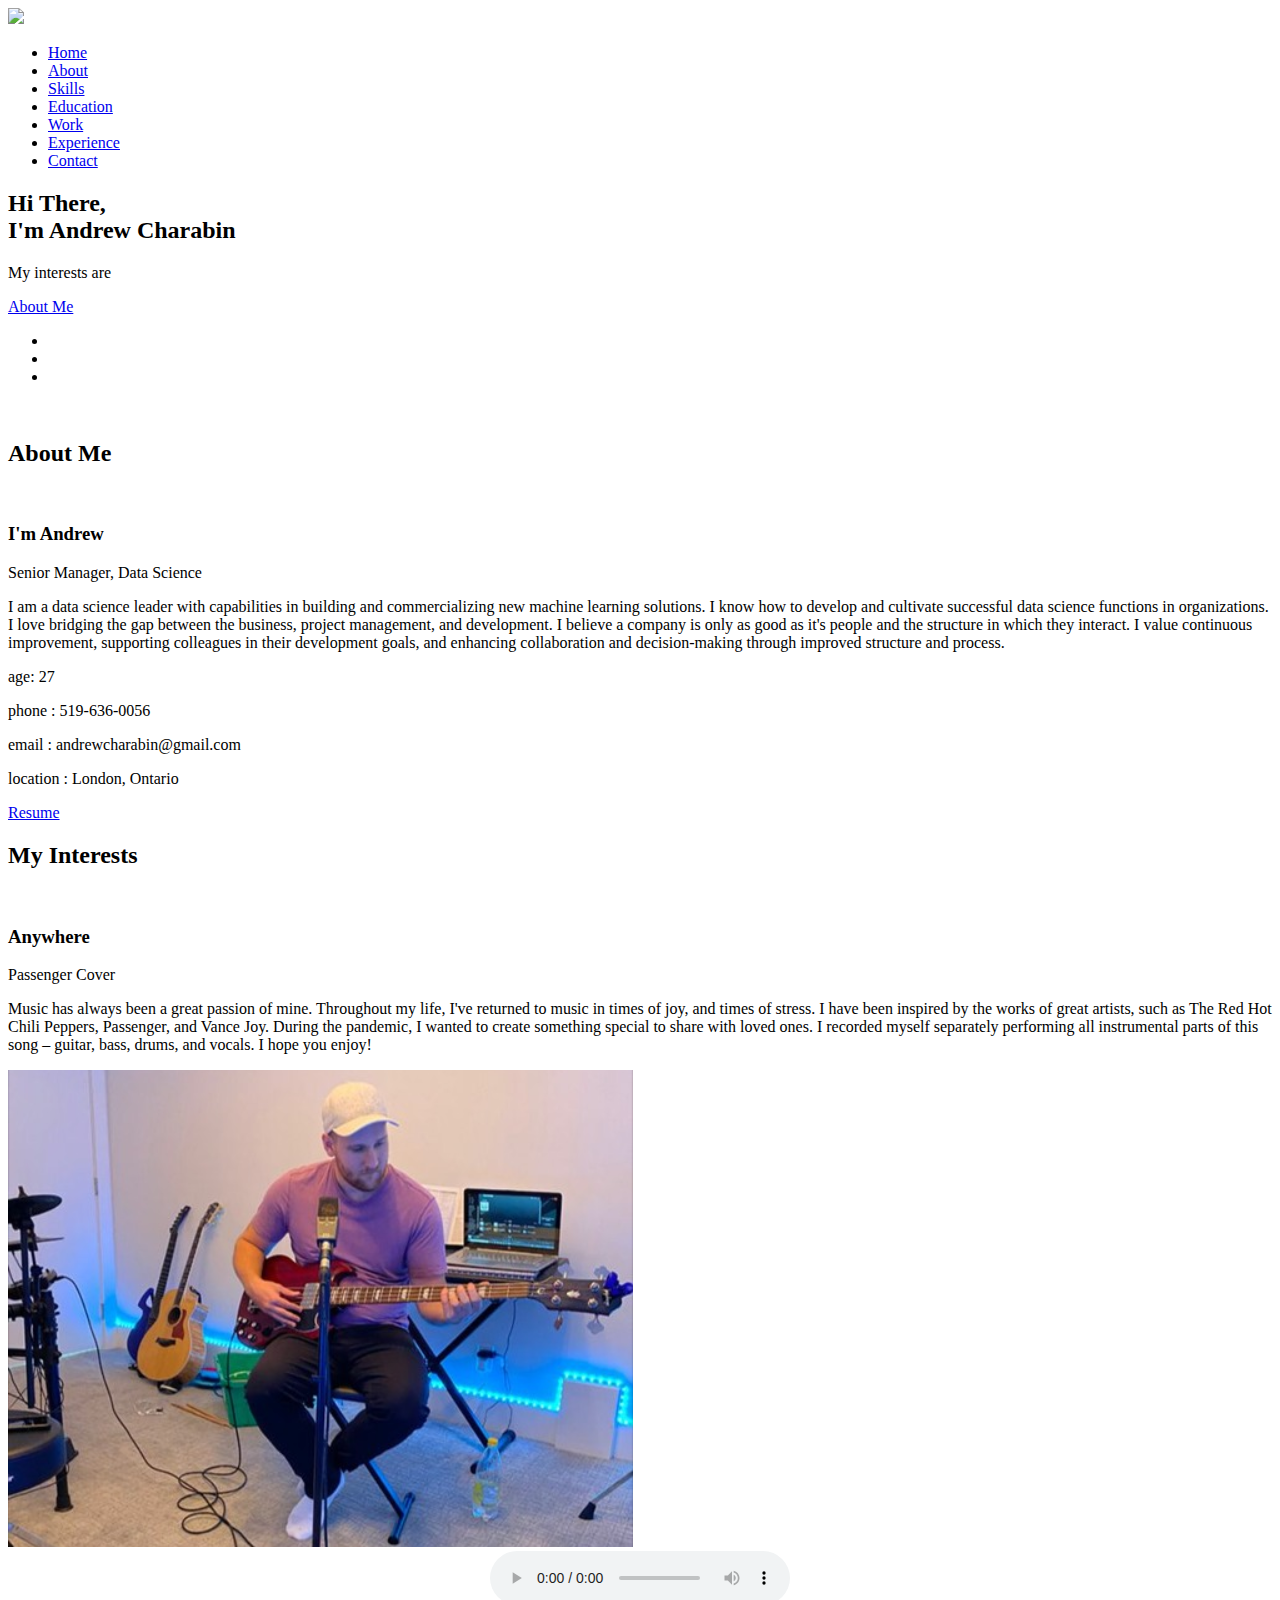
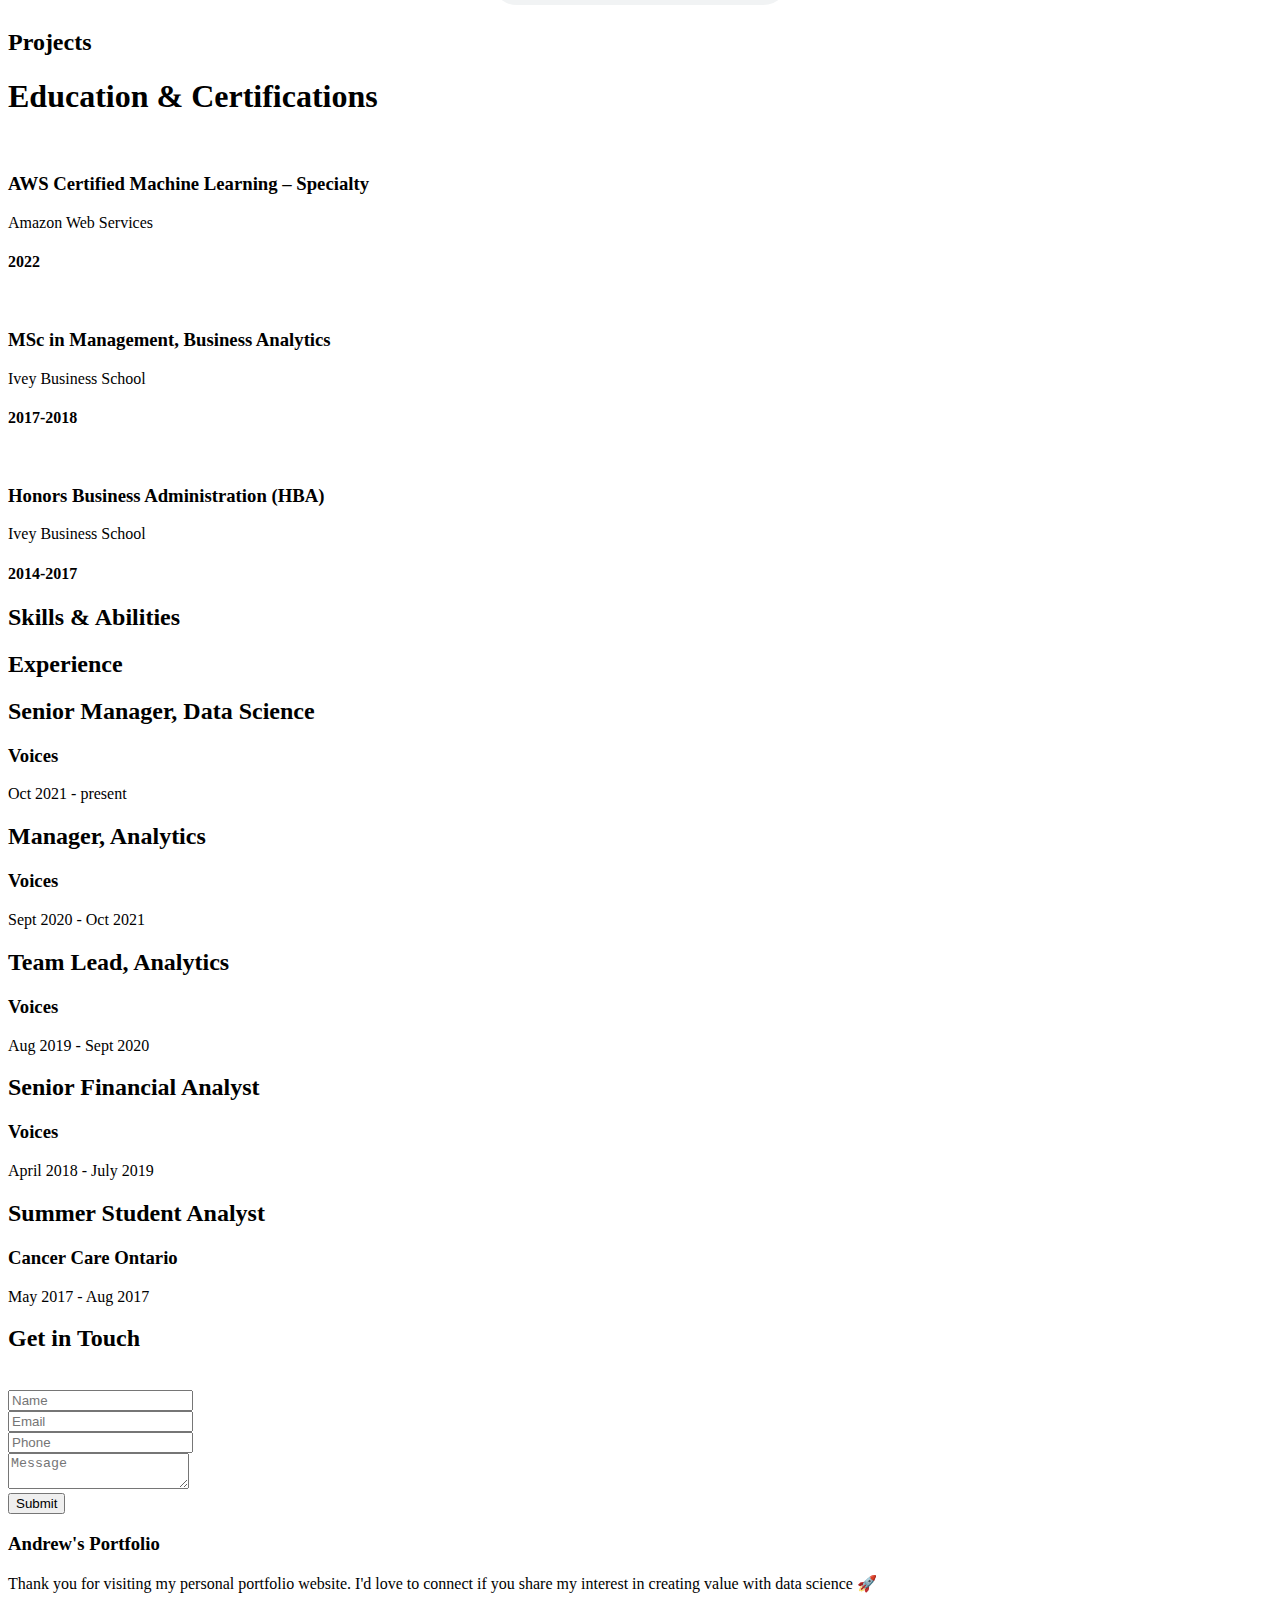
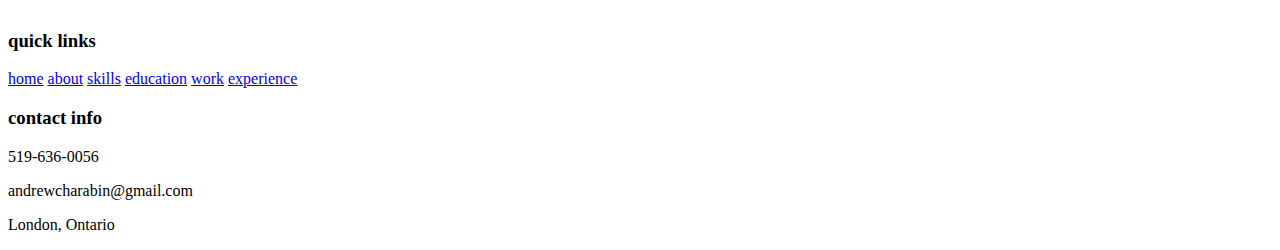
==== index.html @ 40c692d7 "adding anywhere recording to about me" ====
<!DOCTYPE html>
<html lang="en">
<head>
    <meta charset="UTF-8">
    <meta http-equiv="X-UA-Compatible" content="IE=edge">
    <meta name="viewport" content="width=device-width, initial-scale=1.0">
    <meta name="keywords" content="andrew charabin, portfolio, data science, voice ai, analytics, machine learning, personal portfolio website" />
    <meta name="description" content="Welcome to Andrew's Portfolio. Senior Manager, Data Science & Analytics" />
    <!-- Custom CSS -->
    <link rel="stylesheet" href="./assets/css/style.css">
    <!-- Font Awesome -->
    <link rel="stylesheet" href="https://cdnjs.cloudflare.com/ajax/libs/font-awesome/5.15.3/css/all.min.css" integrity="sha512-iBBXm8fW90+nuLcSKlbmrPcLa0OT92xO1BIsZ+ywDWZCvqsWgccV3gFoRBv0z+8dLJgyAHIhR35VZc2oM/gI1w==" crossorigin="anonymous" referrerpolicy="no-referrer" />
    <!-- Favicon -->
    <link id='favicon' rel="shortcut icon" href="./assets/images/AClogo.png" type="image/x-png">
    <title>Andrew's Portfolio</title>
</head>
<body oncontextmenu="return false">

<!-- pre loader -->
<!-- <div class="loader-container">
  <img draggable="false" src="./assets/images/preloader.gif" alt="">
</div> -->

<!-- navbar starts -->
<!-- "fab fa-node-js" -->

<header>
    <!--<a href="/" class="logo">-->
        <div class="image">
        <img draggable="false" class="tilt" src="./assets/images/AClogo.png" width="20 px" height=auto>
        </div>
        <!--</a>-->

        <div id="menu" class="fas fa-bars"></div>
        <nav class="navbar">
            <ul>
            <li><a class="active" href="#home">Home</a></li>
            <li><a href="#about">About</a></li>
            <li><a href="#skills">Skills</a></li>
            <li><a href="#education">Education</a></li>
            <li><a href="#work">Work</a></li>
            <li><a href="#experience">Experience</a></li>
            <li><a href="#contact">Contact</a></li>
            </ul>
        </nav>
</header>
<!-- navbar ends -->


<!-- hero section starts -->
<section class="home" id="home">
    <div id="particles-js"></div>
    <div class="content">
    <h2>Hi There,<br/> I'm Andrew <span>Charabin</span></h2>
    <p>My interests are <span class="typing-text"></span></p>
    <a href="#about" class="btn"><span>About Me</span>
      <i class="fas fa-arrow-circle-down"></i>
    </a>
    <div class="socials">
        <ul class="social-icons">
          <li><a class="linkedin" aria-label="LinkedIn" href="https://www.linkedin.com/in/acharabin/" target="_blank"><i class="fab fa-linkedin"></i></a></li>
          <li><a class="github" aria-label="GitHub" href="https://github.com/acharabin" target="_blank"><i class="fab fa-github"></i></a></li>
          <li><a class="medium" aria-label="medium" href="https://medium.com/@andrewcharabin" target="_blank"><i class="fab fa-medium"></i></a></li>
        </ul>
      </div>
    </div>
<div class="image">
    <img draggable="false" class="tilt" src="./assets/images/ACbitmoji3.jpg" alt="" id="bitmoji">
</div>
    <audio id="mySoundClip">
	    <source src="assets/audio/audio_0_welcome6.wav" type="audio/wav">
    </audio>
</section>
<!-- hero section ends -->

<!-- about section starts -->
<section class="about" id="about">
    <h2 class="heading"><i class="fas fa-user-alt"></i> About Me<span.</span></h2>
    
    <div class="row">

    <div class="image">
        <img draggable="false" class="tilt" src="./assets/images/andrewheadshot2.jpg" alt="">
    </div>
    <div class="content">
        <h3>I'm Andrew</h3>
        <span class="tag">Senior Manager, Data Science</span>

        <!-- h3><center>I'm Andrew</center></h3>
        <center><span class="tag">Senior Manager, Data Science</span></center> -->

        <p>I am a data science leader with capabilities in building and commercializing new machine learning solutions.
            I know how to develop and cultivate successful data science functions in organizations.
            I love bridging the gap between the business, project management, and development.
            I believe a company is only as good as it's people and the structure in which they interact.
            I value continuous improvement, supporting colleagues in their development goals,
            and enhancing collaboration and decision-making through improved structure and process.
        </p>
        
        <div class="box-container">
            <div class="box">
              <p><span> age: </span> 27</p>
              <p><span> phone : </span> 519-636-0056</p>
            </div>
            <div class="box">
              <p><span> email : </span> andrewcharabin@gmail.com</p>
              <p><span> location : </span> London, Ontario</p>
            </div>
        </div>
        
        <div class="resumebtn">
            <a href="./assets/pdfs/Andrew Charabin Resume.pdf" class="btn" target="_blank"><span>Resume</span>
                <i class="fas fa-chevron-right"></i>
            </a>
        </div>

    </div>
    </div>
</section>
<!-- about section ends -->

<!-- about 2 section starts -->
<section class="about" id="about">
    <h2 class="heading"> My Interests<span.</span></h2>

    <div class="row">

    <div class="image">
        <img draggable="false" class="tilt" src="./assets/images/albumcover.png" alt="">
    </div>
    <div class="content">
        <h3>Anywhere</h3>
        <span class="tag">Passenger Cover</span>

        <!-- h3><center>I'm Andrew</center></h3>
        <center><span class="tag">Senior Manager, Data Science</span></center> -->

        <p>Music has always been a great passion of mine. Throughout my life, I've returned to music in times of joy, and times of stress. I have been inspired by the works of great artists, such as The Red Hot Chili Peppers, Passenger, and Vance Joy. During the pandemic, I wanted to create something special to share with loved ones. I recorded myself separately performing all instrumental parts of this song – guitar, bass, drums, and vocals. I hope you enjoy!
        </p>
        <p>

        </p>
        <div class="image">
        <img draggable="false" class="tilt" src="./assets/images/recordingpic.png" alt="">
        </div>

        <center>
        <audio controls>
        <source src="assets/audio/anywhere.mp3" type="audio/mpeg">
        Your browser does not support the audio element.
        </audio>
        </center>

    </div>
    </div>
</section>
<!-- about section ends -->

<!-- work project section starts -->
<section class="work" id="work">

  <h2 class="heading"><i class="fas fa-laptop-code"></i> Projects <span></span></h2>

  <div id="project-box" class="box-container">
    <!-- <div class="box tilt">
      <img draggable="false" src="./assets/images/projects/portfolio1.PNG" alt="" />
      <div class="content">
        <div class="tag">
        <h3>Portfolio Website</h3>
        </div>
        <div class="desc">
          <p>Personal portfolio website. Don't need much info about it, just scroll down. You're here only!</p>
          <div class="btns">
            <a href="#" class="btn" target="_blank"><i class="fas fa-eye"></i> View</a>
            <a href="https://github.com/jigar-sable/Portfolio-Website" class="btn" target="_blank">Code <i class="fas fa-code"></i></a>
          </div>
        </div>
      </div>
    </div> -->
    </div>
<!--
<div class="viewall">
  <a href="/projects" class="btn"><span>View All</span>
    <i class="fas fa-arrow-right"></i>
</a>
</div>
-->

</section>
<!-- work project section ends -->


<!-- education section starts -->
<section class="education" id="education">

  <h1 class="heading"><i class="fas fa-graduation-cap"></i><span></span> Education & Certifications</h1>

    <div class="box-container">

    <div class="box">
        <div class="image">
        <img draggable="false" src="./assets/images/AWScertifiedml.png" alt="">
        </div>
        <div class="content">
        <h3>AWS Certified Machine Learning – Specialty</h3>
        <p>Amazon Web Services</p>
        <h4>2022</h4>
        </div>
    </div>

    <div class="box">
        <div class="image">
        <img draggable="false" src="./assets/images/ivey-logo2.jpg" alt="">
        </div>
        <div class="content">
        <h3>MSc in Management, Business Analytics</h3>
        <p>Ivey Business School</p>
        <h4>2017-2018</h4>
        </div>
    </div>

    <div class="box">
      <div class="image">
      <img draggable="false" src="./assets/images/ivey-logo2.jpg" alt="">
      </div>
      <div class="content">
      <h3>Honors Business Administration (HBA)</h3>
      <p>Ivey Business School</p>
      <h4>2014-2017</h4>
      </div>
    </div>

</div>
</section>
<!-- education section ends -->


<!-- skills section starts -->
<section class="skills" id="skills">

    <h2 class="heading"><i class="fas fa-laptop-code"></i> Skills & Abilities<span></span></h2>

    <div class="container">
          <div class="row" id="skillsContainer">

            <!-- <div class="bar">
              <div class="info">
                <img src="https://img.icons8.com/color/48/000000/adobe-xd.png"/>
                <span>AdobeXD</span>
              </div>
            </div> -->

      </div>
</div>
</section>
<!-- skills section ends -->


<!-- experience section starts -->
<section class="experience" id="experience">

  <h2 class="heading"><i class="fas fa-briefcase"></i> Experience </h2>

  <div class="timeline">

    <div class="container right">
      <div class="content">
        <div class="tag">
          <h2>Senior Manager, Data Science</h2>
        </div>
        <div class="desc">
            <h3>Voices</h3>
            <p>Oct 2021 - present</p>
        </div>
      </div>
    </div>

    <div class="container left">
      <div class="content">
        <div class="tag">
          <h2>Manager, Analytics</h2>
        </div>
        <div class="desc">
            <h3>Voices</h3>
            <p>Sept 2020 - Oct 2021</p>
        </div>
      </div>
    </div>

    <div class="container right">
      <div class="content">
        <div class="tag">
          <h2>Team Lead, Analytics</h2>
        </div>
        <div class="desc">
            <h3>Voices</h3>
            <p>Aug 2019 - Sept 2020</p>
        </div>
      </div>
    </div>

    <div class="container left">
      <div class="content">
        <div class="tag">
          <h2>Senior Financial Analyst</h2>
        </div>
        <div class="desc">
            <h3>Voices</h3>
            <p>April 2018 - July 2019</p>
        </div>
      </div>
    </div>

    <div class="container right">
      <div class="content">
        <div class="tag">
          <h2>Summer Student Analyst</h2>
        </div>
        <div class="desc">
            <h3>Cancer Care Ontario</h3>
            <p>May 2017 - Aug 2017</p>
        </div>
      </div>
    </div>

<!--  <div class="morebtn">
    <a href="/experience" class="btn"><span>View All</span>
      <i class="fas fa-arrow-right"></i>
  </a>
  </div>
-->

</div>

</section>
<!-- experience section ends -->

<!-- contact section starts -->

<section class="skills" id="contact">
  
  <h2 class="heading"><i class="fas fa-headset"></i> Get in <span>Touch</span></h2>

  <div class="container">
    <div class="content">
      <div class="image-box">
        <img draggable="false" src="./assets/images/contact1.png" alt="">
      </div>
    <form id="contact-form">
      
      <div class="form-group">
        <div class="field">
          <input type="text" name="name" placeholder="Name" required>
          <i class='fas fa-user'></i>
        </div>
        <div class="field">
          <input type="text" name="email" placeholder="Email" required>
          <i class='fas fa-envelope'></i>
        </div>
        <div class="field">
          <input type="text" name="phone" placeholder="Phone">
          <i class='fas fa-phone-alt'></i>
        </div>
        <div class="message">
        <textarea placeholder="Message" name="message" required></textarea>
        <i class="fas fa-comment-dots"></i>
        </div>
        </div>
      <div class="button-area">
        <button type="submit">
          Submit <i class="fa fa-paper-plane"></i></button>
      </div>
    </form>
  </div>
  </div>
</section>
<!-- contact section ends -->


<!-- footer section starts -->

<section class="footer">

  <div class="box-container">

      <div class="box">
          <h3>Andrew's Portfolio</h3>
          <p>Thank you for visiting my personal portfolio website. I'd love to connect if you share my interest in creating value with  data science 🚀<br/> <br/> </p>
      </div>

      <div class="box">
          <h3>quick links</h3>
          <a href="#home"><i class="fas fa-chevron-circle-right"></i> home</a>
          <a href="#about"><i class="fas fa-chevron-circle-right"></i> about</a>
          <a href="#skills"><i class="fas fa-chevron-circle-right"></i> skills</a>
          <a href="#education"><i class="fas fa-chevron-circle-right"></i> education</a>
          <a href="#work"><i class="fas fa-chevron-circle-right"></i> work</a>
          <a href="#experience"><i class="fas fa-chevron-circle-right"></i> experience</a>
      </div>

      <div class="box">
          <h3>contact info</h3>
          <p> <i class="fas fa-phone"></i>519-636-0056</p>
          <p> <i class="fas fa-envelope"></i>andrewcharabin@gmail.com</p>
          <p> <i class="fas fa-map-marked-alt"></i>London, Ontario</p>
          <div class="share">

              <a href="https://www.linkedin.com/in/acharabin" class="fab fa-linkedin" aria-label="LinkedIn" target="_blank"></a>
              <a href="https://github.com/acharabin" class="fab fa-github" aria-label="GitHub" target="_blank"></a>
              <a href="mailto:andrewcharabin@gmail.com" class="fas fa-envelope" aria-label="Mail" target="_blank"></a>
          </div>
      </div>
  </div>

<!--  <h1 class="credit">Designed with <i class="fa fa-heart pulse"></i> by <a href="https://www.linkedin.com/in/jigar-sable"> jigar sable</a></h1>
-->

</section>
<!-- footer section ends -->

<!-- scroll top btn -->
<a href="#home" aria-label="ScrollTop" class="fas fa-angle-up" id="scroll-top"></a>
<!-- scroll back to top -->


<!-- ==== ALL MAJOR JAVASCRIPT CDNS STARTS ==== -->
<!-- jquery cdn -->
<script src="https://cdnjs.cloudflare.com/ajax/libs/jquery/3.6.0/jquery.min.js" integrity="sha512-894YE6QWD5I59HgZOGReFYm4dnWc1Qt5NtvYSaNcOP+u1T9qYdvdihz0PPSiiqn/+/3e7Jo4EaG7TubfWGUrMQ==" crossorigin="anonymous" referrerpolicy="no-referrer"></script>

<!-- typed.js cdn -->
<script src="https://cdnjs.cloudflare.com/ajax/libs/typed.js/2.0.5/typed.min.js" integrity="sha512-1KbKusm/hAtkX5FScVR5G36wodIMnVd/aP04af06iyQTkD17szAMGNmxfNH+tEuFp3Og/P5G32L1qEC47CZbUQ==" crossorigin="anonymous" referrerpolicy="no-referrer"></script>

<!-- particle.js links -->
<script src="./assets/js/particles.min.js"></script>
<script src="./assets/js/app.js"></script>

<!-- vanilla tilt.js links -->
<script src="https://cdnjs.cloudflare.com/ajax/libs/vanilla-tilt/1.7.0/vanilla-tilt.min.js" integrity="sha512-SttpKhJqONuBVxbRcuH0wezjuX+BoFoli0yPsnrAADcHsQMW8rkR84ItFHGIkPvhnlRnE2FaifDOUw+EltbuHg==" crossorigin="anonymous" referrerpolicy="no-referrer"></script>

<!-- scroll reveal anim -->
<script src="https://unpkg.com/scrollreveal"></script>

<script
      type="text/javascript"
      src="https://cdn.jsdelivr.net/npm/emailjs-com@3/dist/email.min.js"
    ></script>

<!-- ==== ALL MAJOR JAVASCRIPT CDNS ENDS ==== -->

<script src="./assets/js/script.js"></script>

</body>
</html>
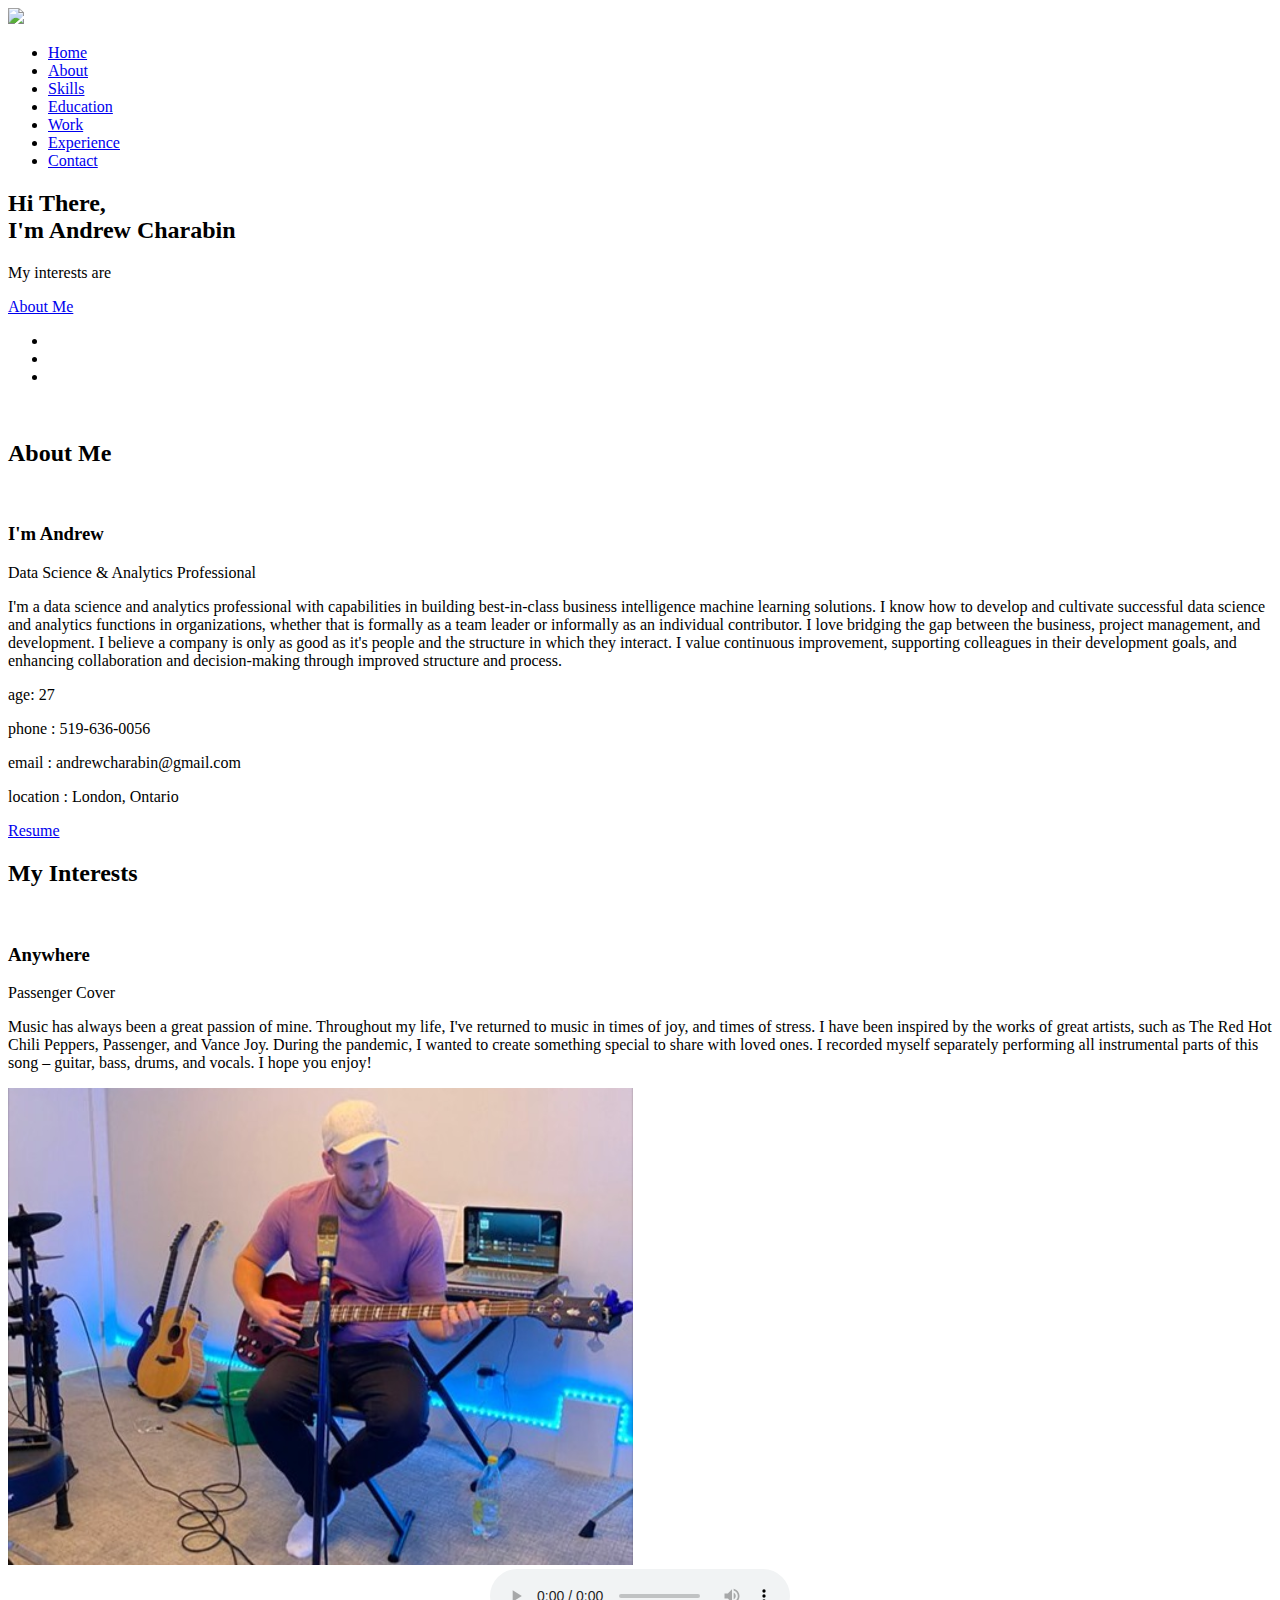
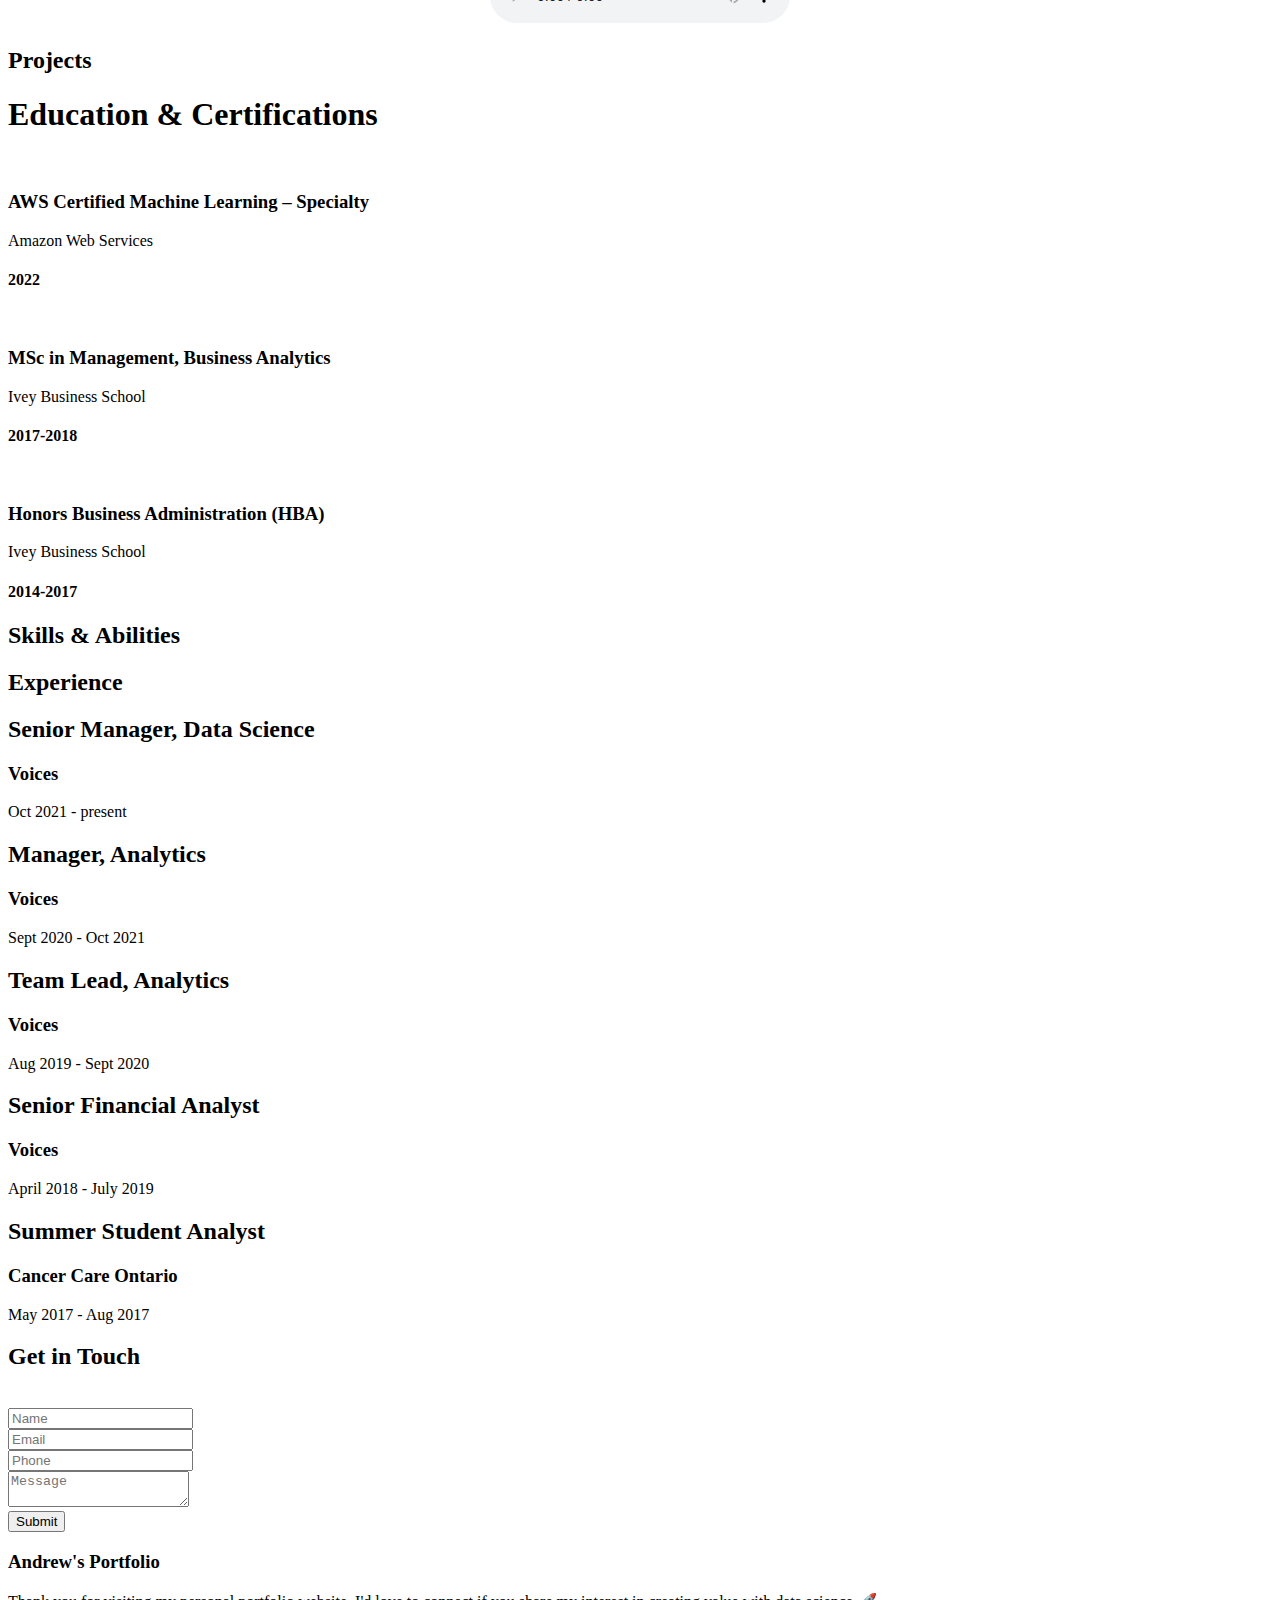
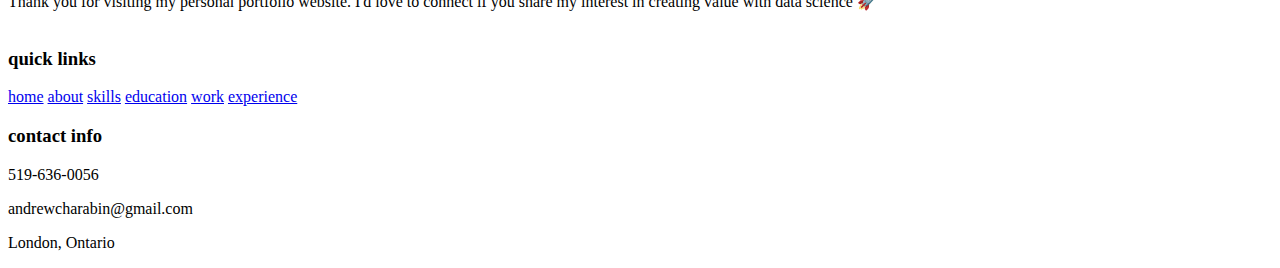
==== commit ff982d68: "updating About Me" ====
--- a/index.html
+++ b/index.html
@@ -84,19 +84,19 @@
     </div>
     <div class="content">
         <h3>I'm Andrew</h3>
-        <span class="tag">Senior Manager, Data Science</span>
+        <span class="tag">Data Science & Analytics Professional</span>
 
         <!-- h3><center>I'm Andrew</center></h3>
         <center><span class="tag">Senior Manager, Data Science</span></center> -->
 
-        <p>I am a data science leader with capabilities in building and commercializing new machine learning solutions.
-            I know how to develop and cultivate successful data science functions in organizations.
-            I love bridging the gap between the business, project management, and development.
-            I believe a company is only as good as it's people and the structure in which they interact.
-            I value continuous improvement, supporting colleagues in their development goals,
-            and enhancing collaboration and decision-making through improved structure and process.
+        <p>I'm a data science and analytics professional with capabilities in building best-in-class business intelligence machine learning solutions.
+        I know how to develop and cultivate successful data science and analytics functions in organizations, whether that is formally as a team leader or informally as an individual contributor.
+        I love bridging the gap between the business, project management, and development.
+        I believe a company is only as good as it's people and the structure in which they interact.
+        I value continuous improvement, supporting colleagues in their development goals,
+        and enhancing collaboration and decision-making through improved structure and process.
         </p>
-        
+
         <div class="box-container">
             <div class="box">
               <p><span> age: </span> 27</p>
@@ -120,7 +120,7 @@
 <!-- about section ends -->
 
 <!-- about 2 section starts -->
-<section class="about" id="about">
+<section class="about" id="myinterests">
     <h2 class="heading"> My Interests<span.</span></h2>
 
     <div class="row">
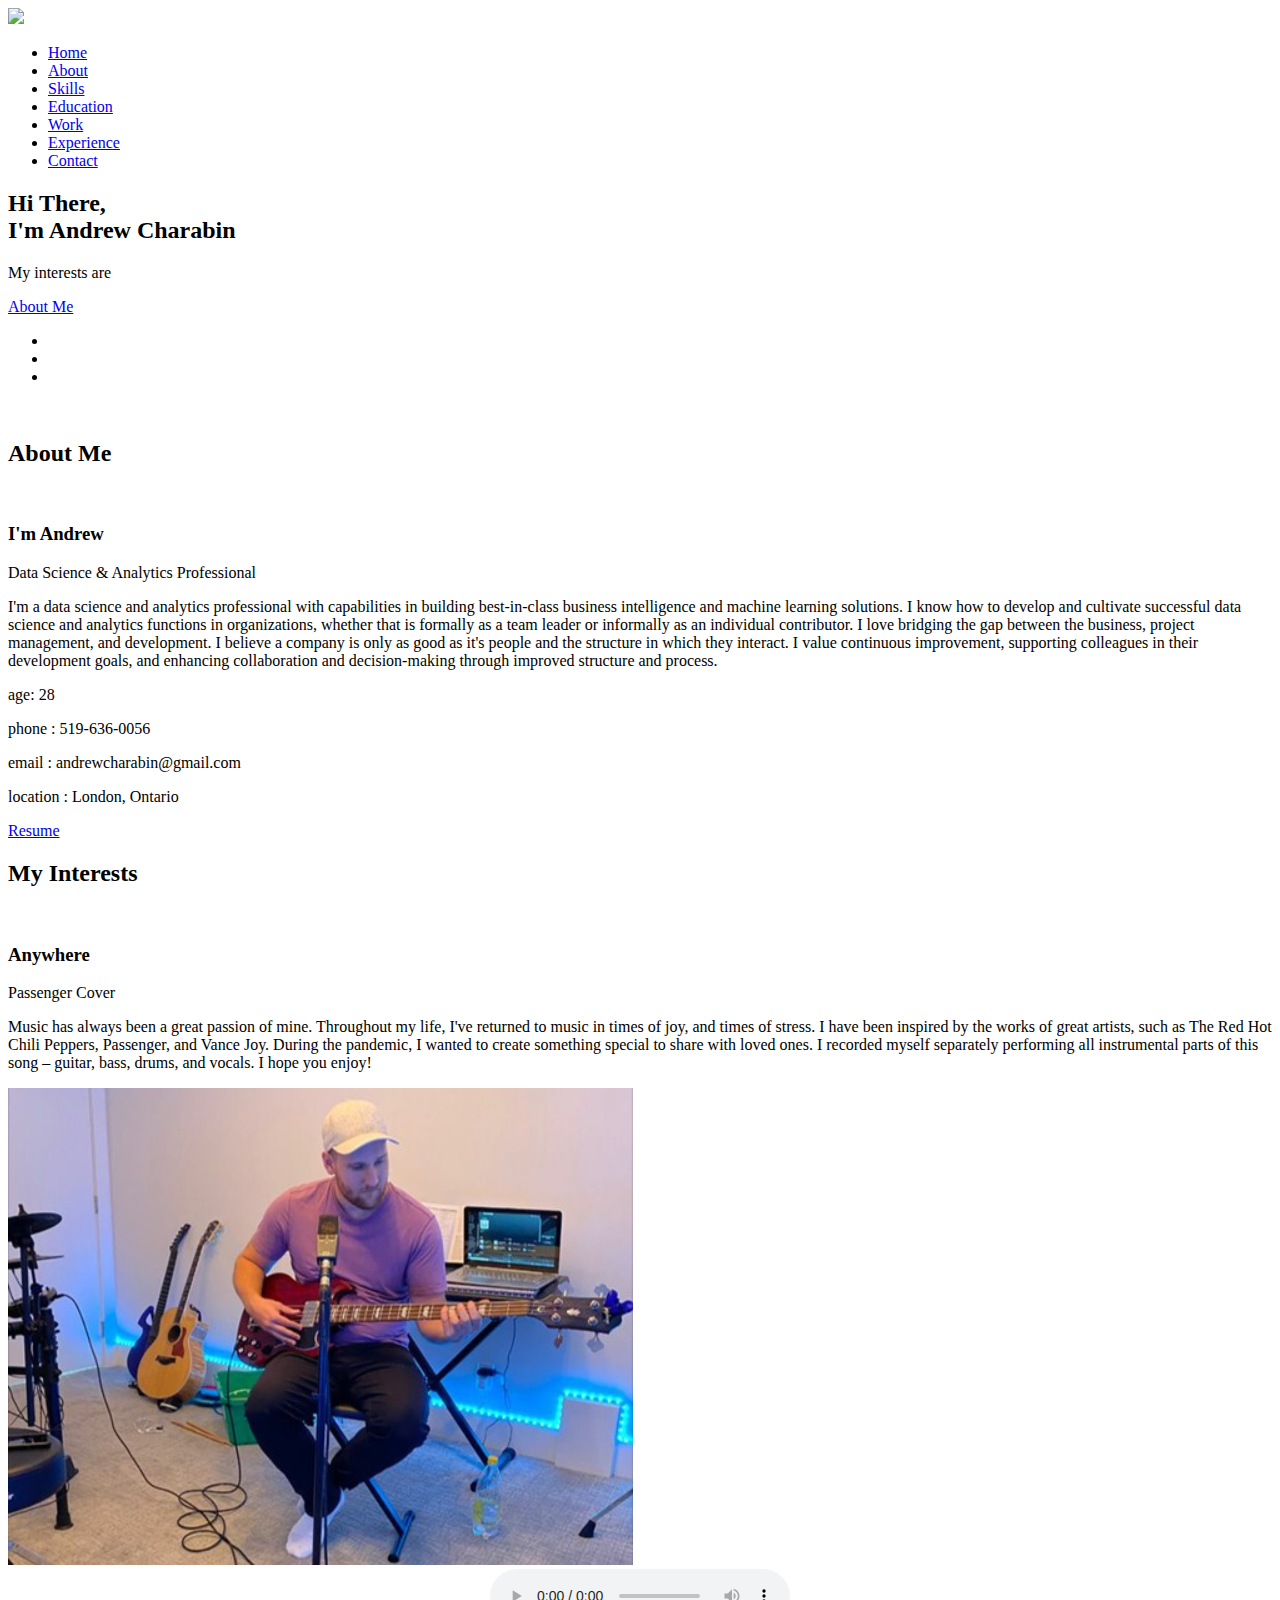
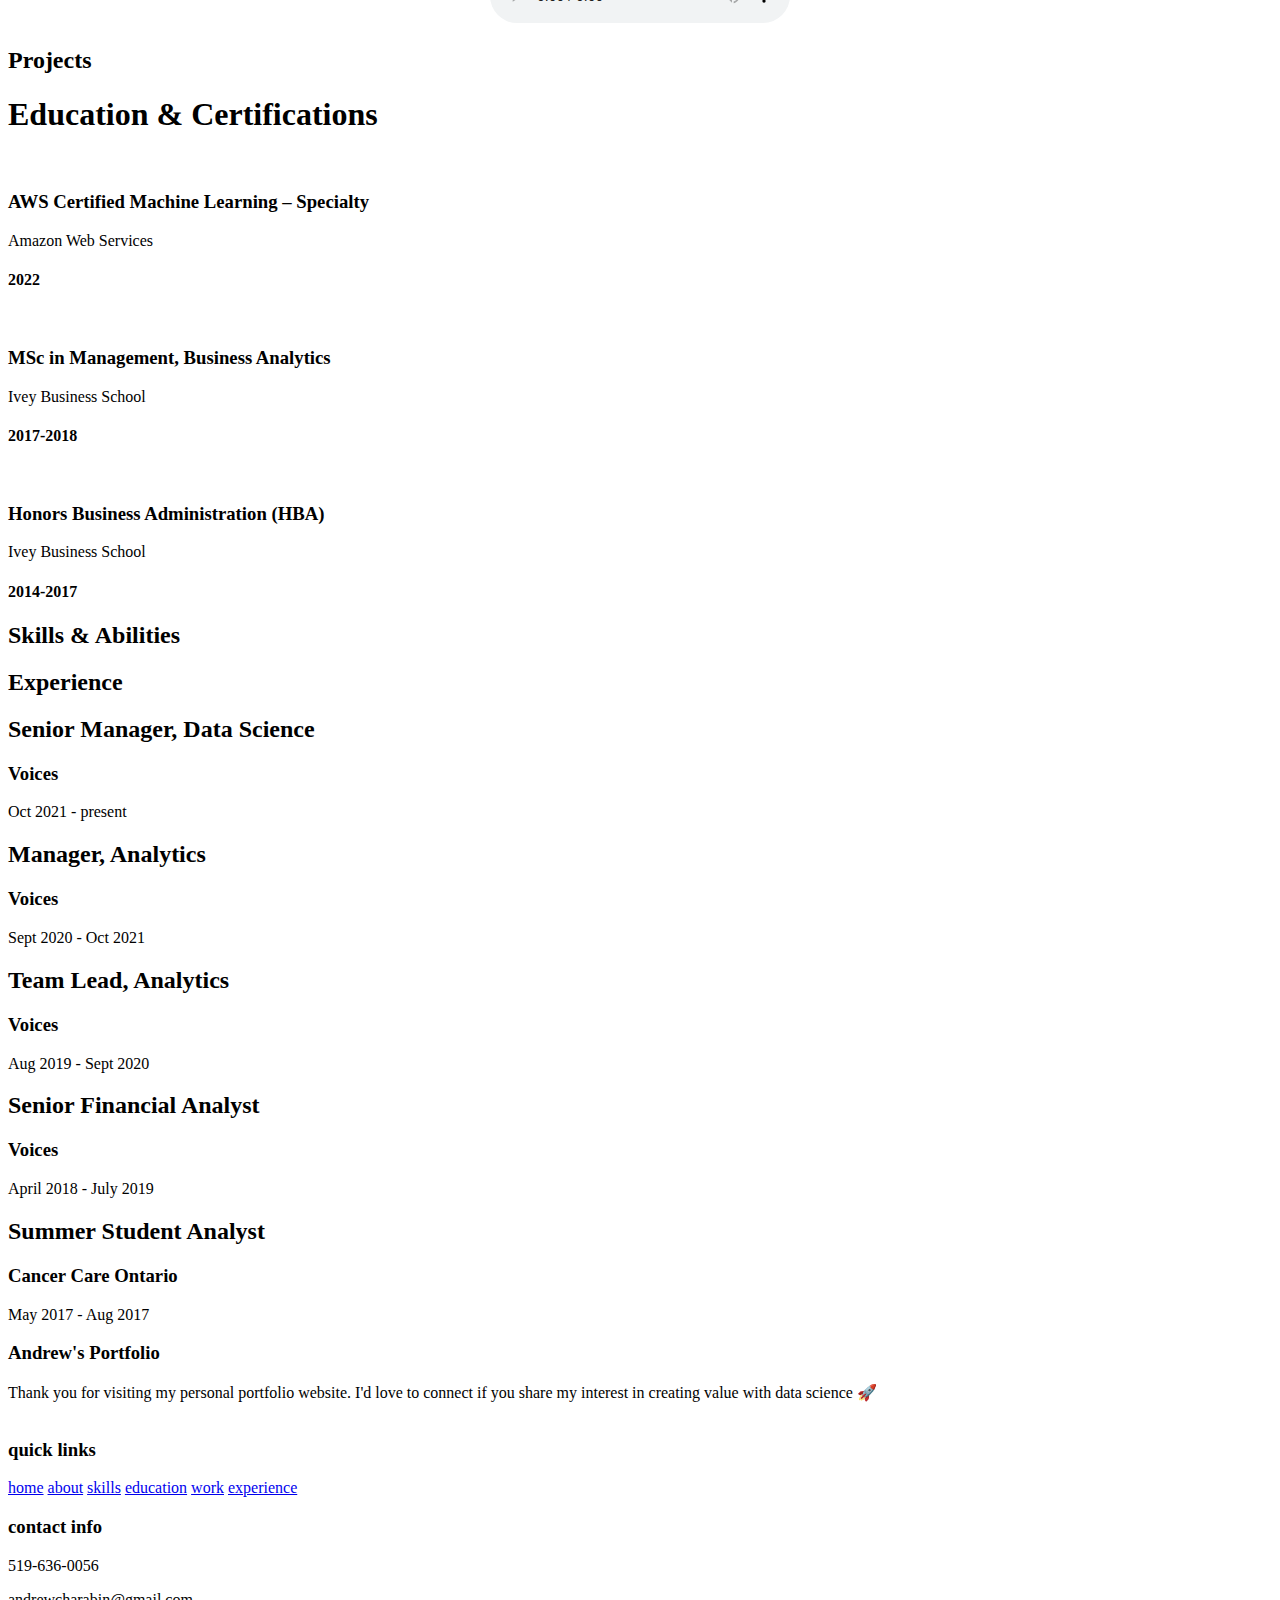
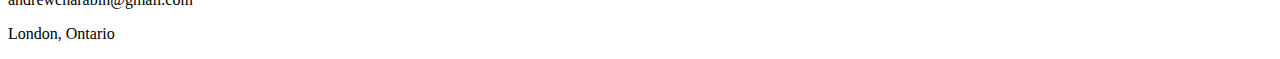
==== commit 10f81da0: "removing contact form" ====
--- a/index.html
+++ b/index.html
@@ -89,7 +89,7 @@
         <!-- h3><center>I'm Andrew</center></h3>
         <center><span class="tag">Senior Manager, Data Science</span></center> -->
 
-        <p>I'm a data science and analytics professional with capabilities in building best-in-class business intelligence machine learning solutions.
+        <p>I'm a data science and analytics professional with capabilities in building best-in-class business intelligence and machine learning solutions.
         I know how to develop and cultivate successful data science and analytics functions in organizations, whether that is formally as a team leader or informally as an individual contributor.
         I love bridging the gap between the business, project management, and development.
         I believe a company is only as good as it's people and the structure in which they interact.
@@ -99,7 +99,7 @@
 
         <div class="box-container">
             <div class="box">
-              <p><span> age: </span> 27</p>
+              <p><span> age: </span> 28</p>
               <p><span> phone : </span> 519-636-0056</p>
             </div>
             <div class="box">
@@ -337,6 +337,8 @@
 
 <!-- contact section starts -->
 
+<!-- remove until a later time
+
 <section class="skills" id="contact">
   
   <h2 class="heading"><i class="fas fa-headset"></i> Get in <span>Touch</span></h2>
@@ -374,6 +376,7 @@
   </div>
   </div>
 </section>
+-->
 <!-- contact section ends -->
 
 
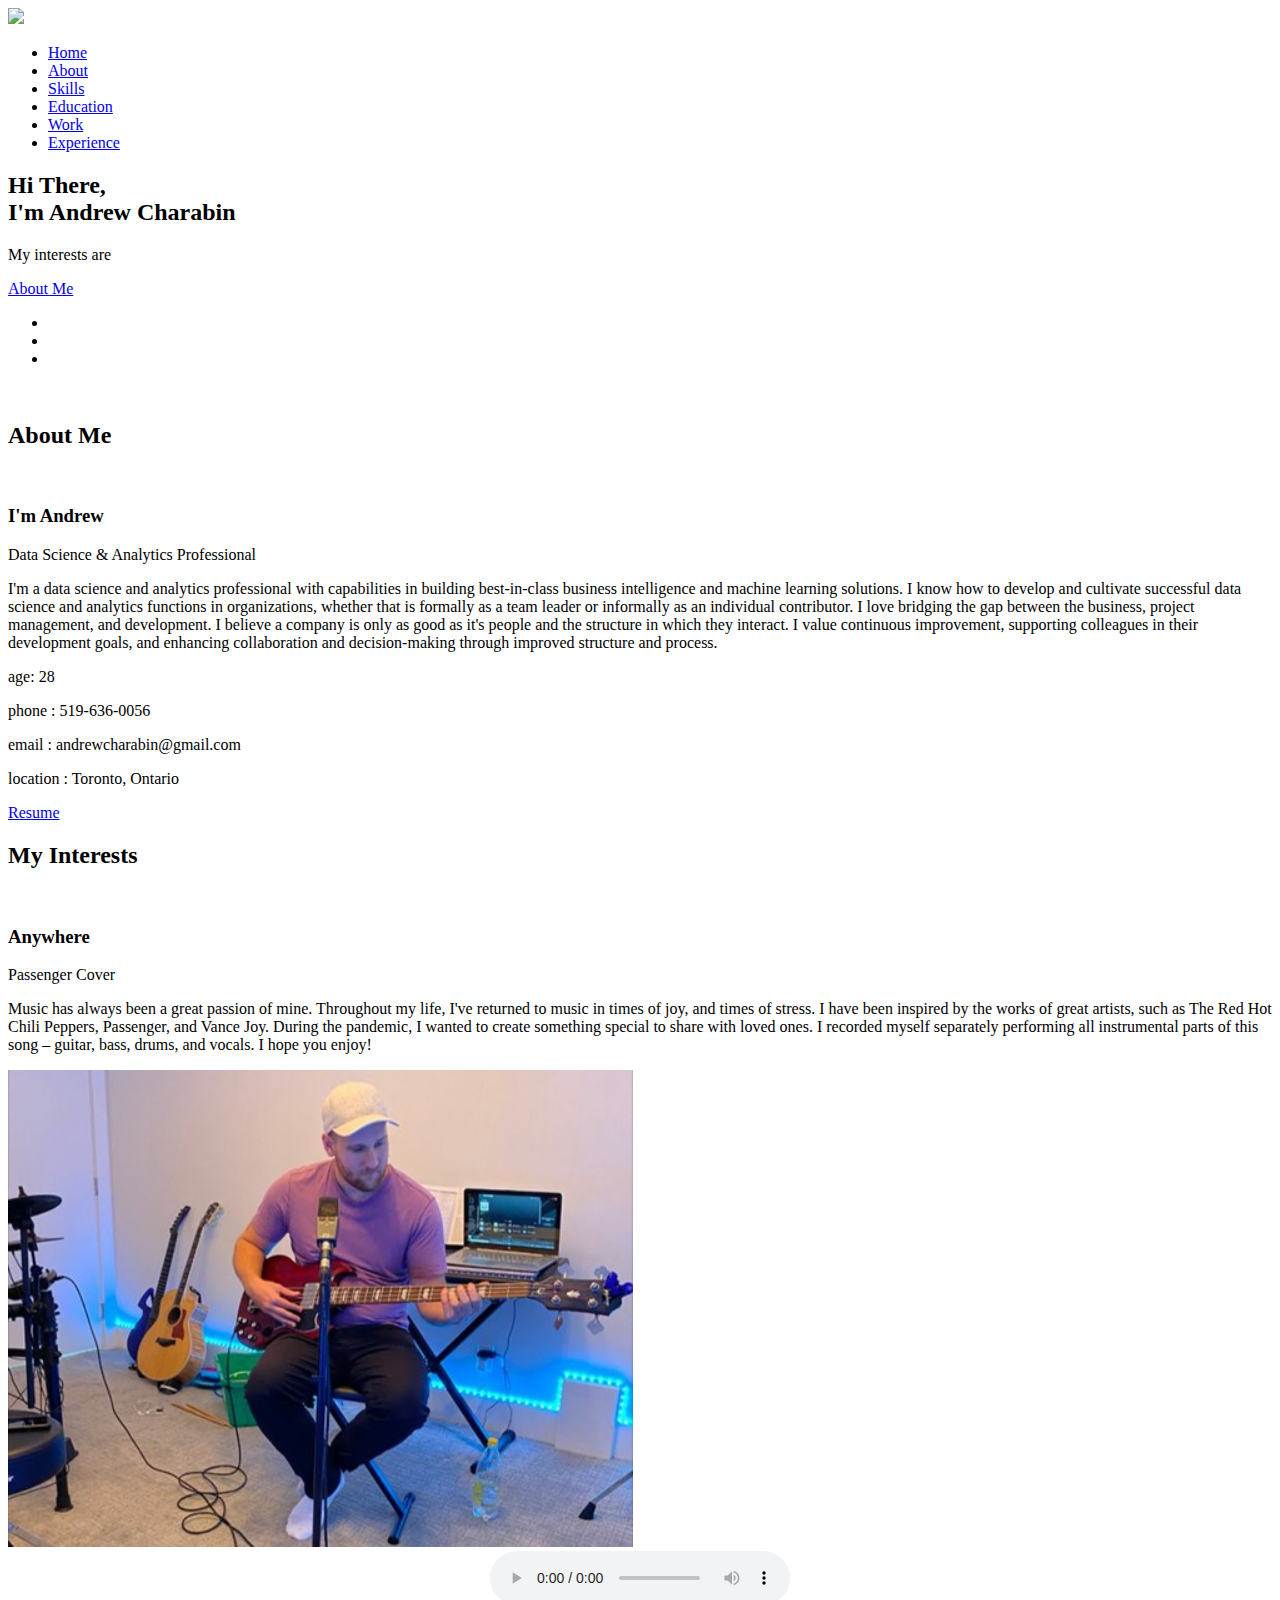
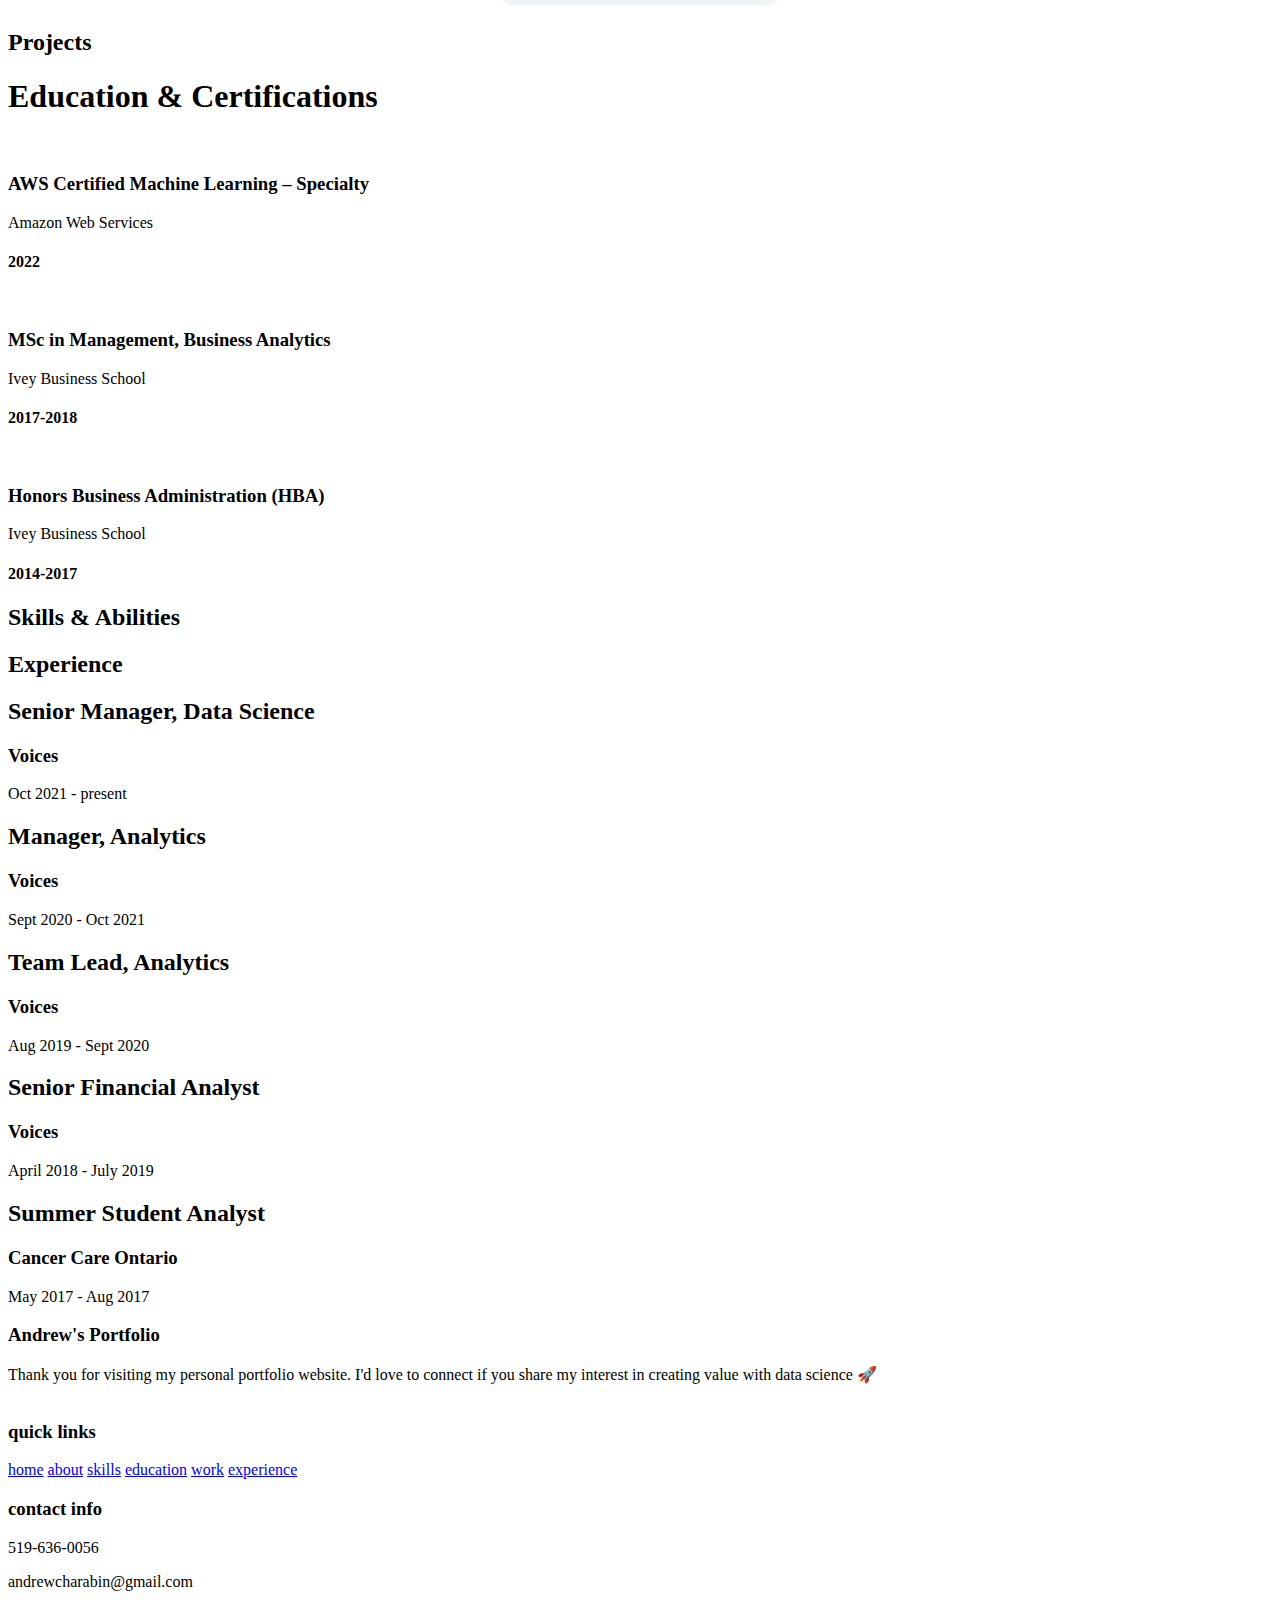
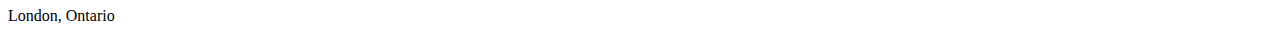
==== commit 4b3461ad: "removing contact section in header" ====
--- a/index.html
+++ b/index.html
@@ -40,11 +40,12 @@
             <li><a href="#education">Education</a></li>
             <li><a href="#work">Work</a></li>
             <li><a href="#experience">Experience</a></li>
-            <li><a href="#contact">Contact</a></li>
             </ul>
         </nav>
 </header>
-<!-- navbar ends -->
+<!--<li><a href="#contact">Contact</a></li> -->
+
+<!-- navbar ends
 
 
 <!-- hero section starts -->
@@ -104,7 +105,7 @@
             </div>
             <div class="box">
               <p><span> email : </span> andrewcharabin@gmail.com</p>
-              <p><span> location : </span> London, Ontario</p>
+              <p><span> location : </span> Toronto, Ontario</p>
             </div>
         </div>
         
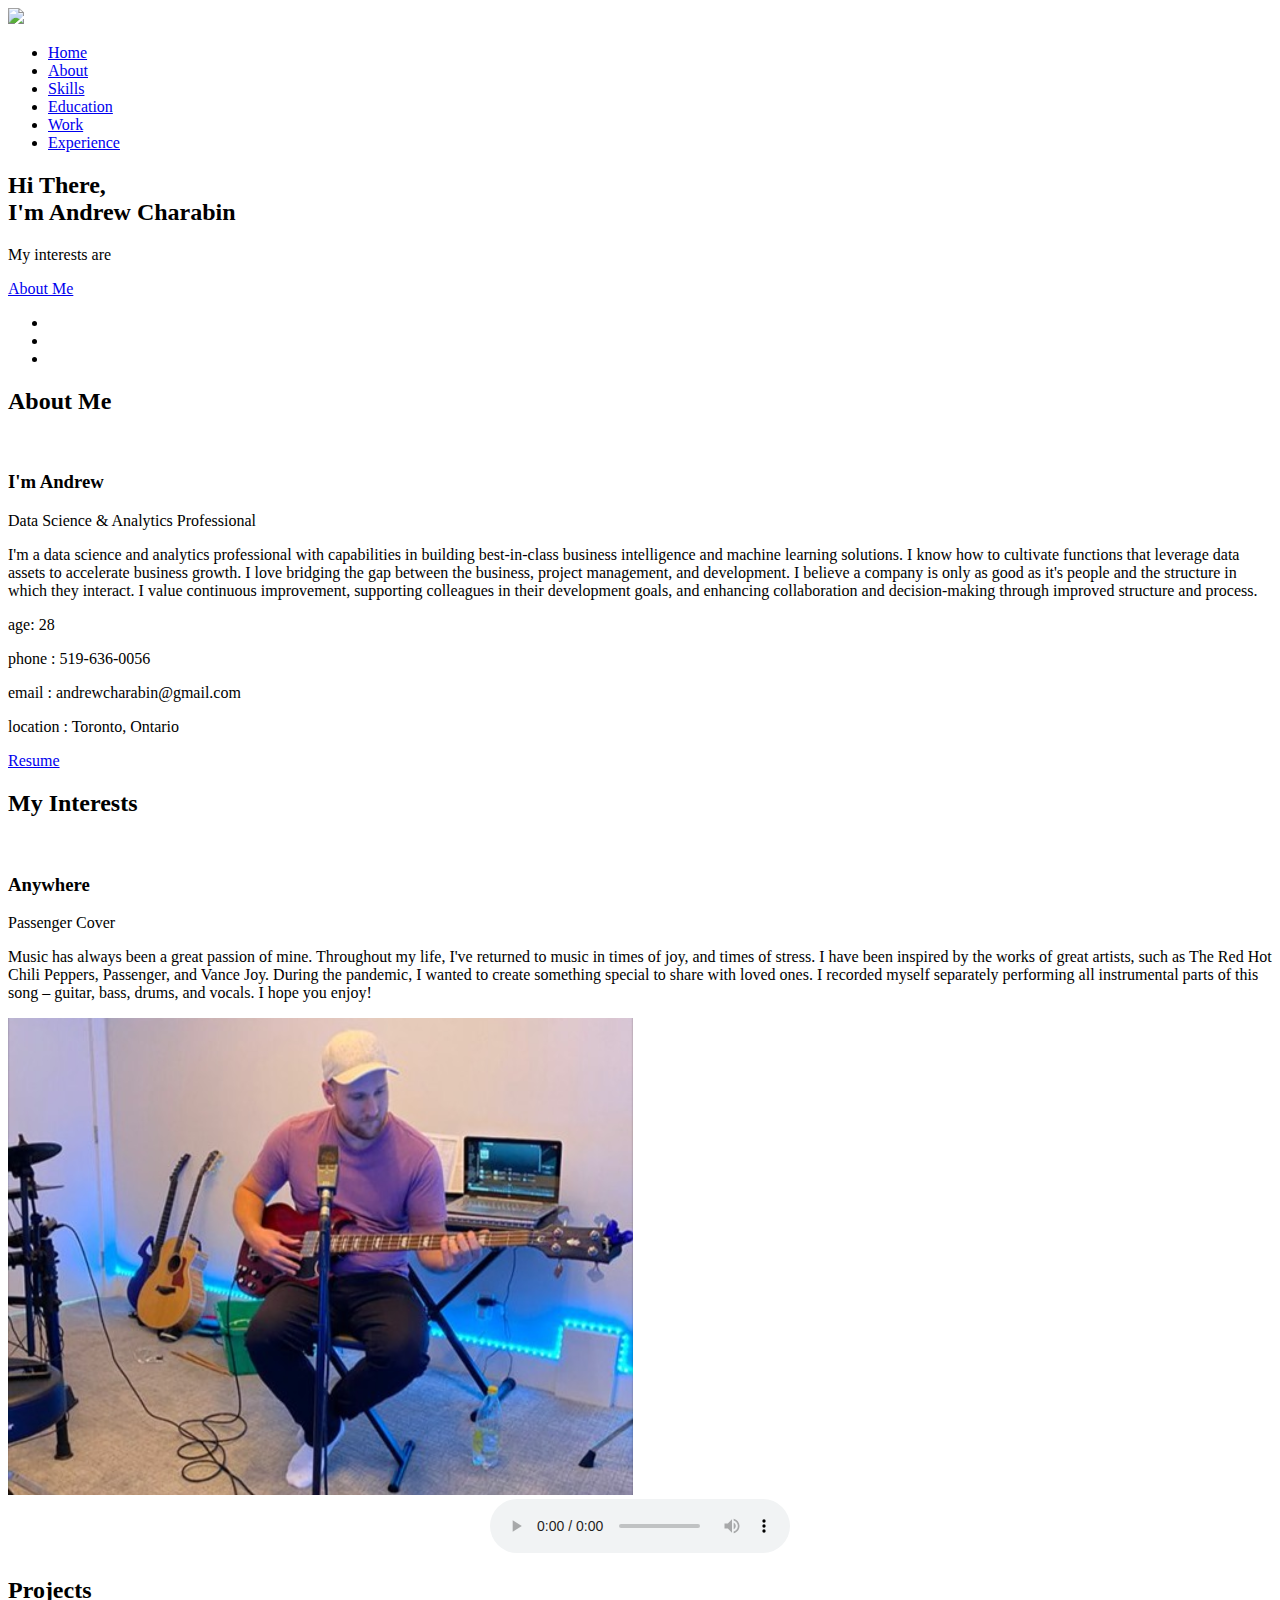
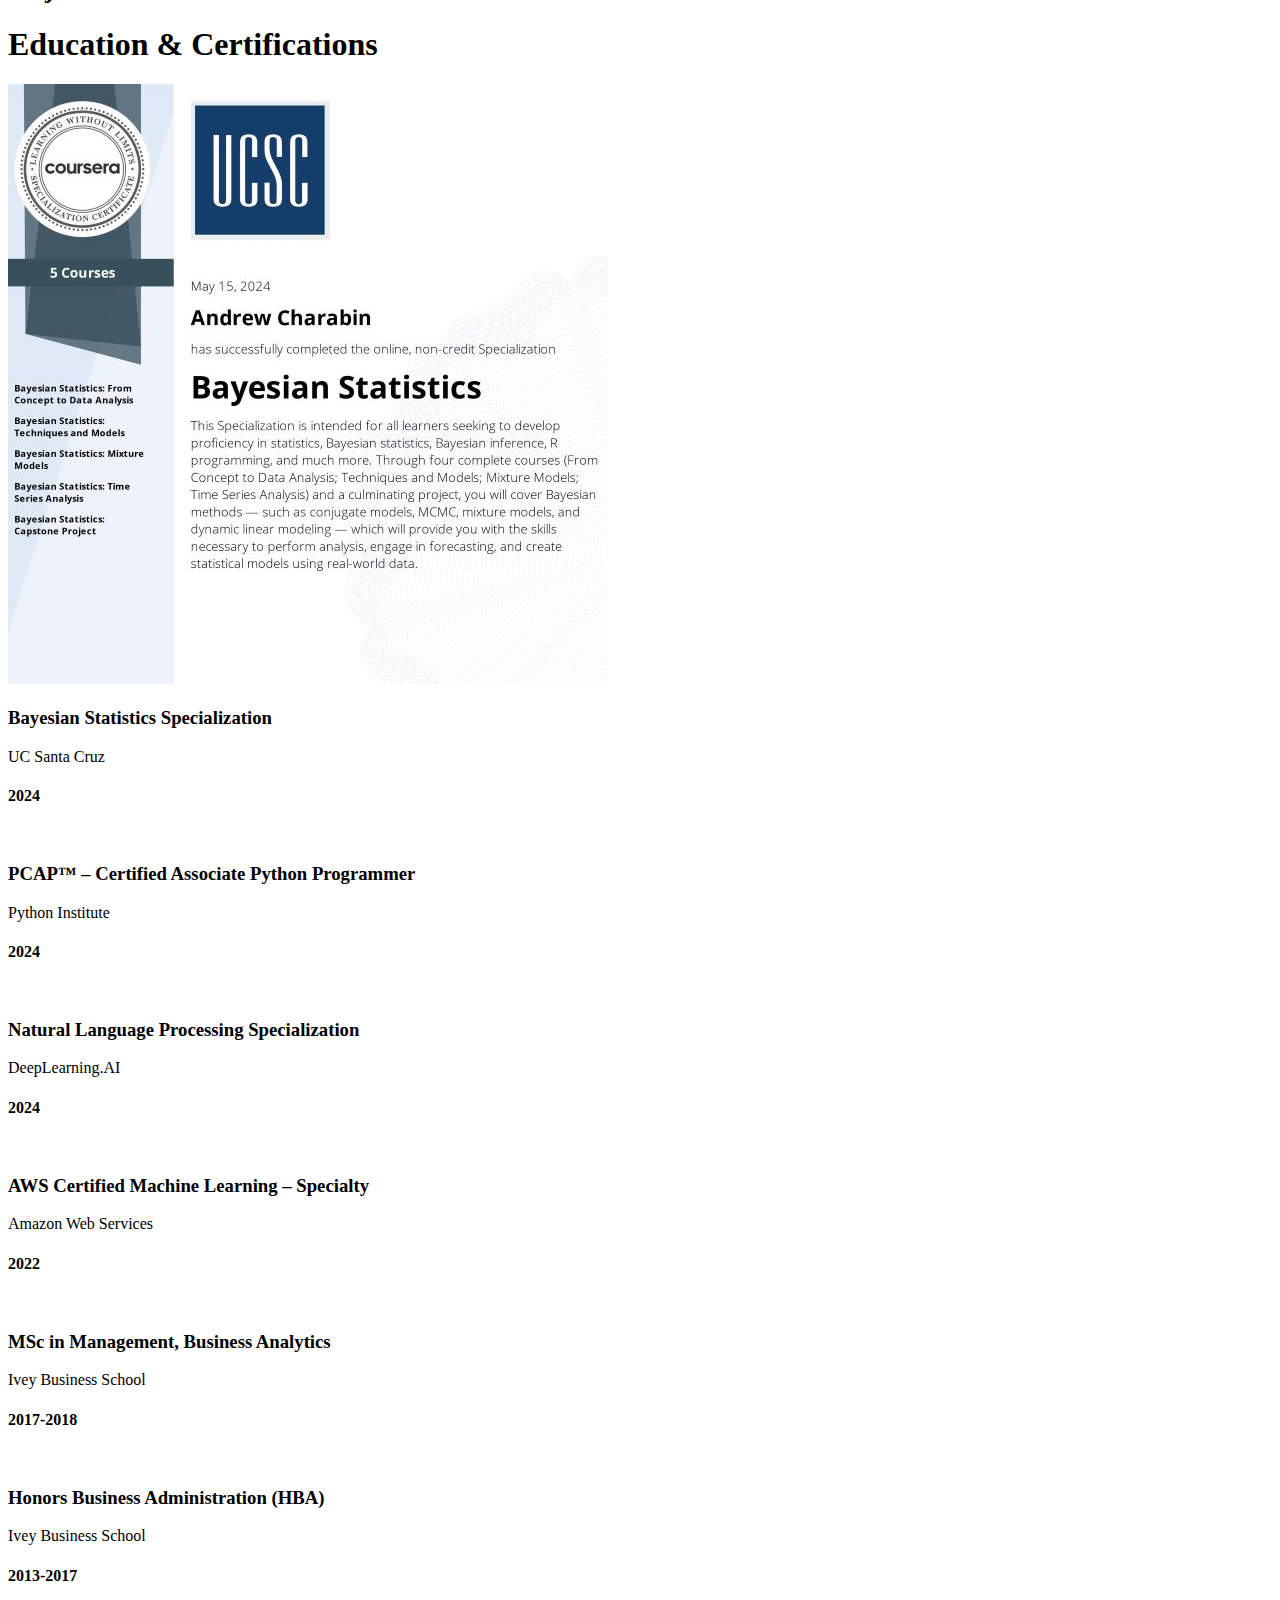
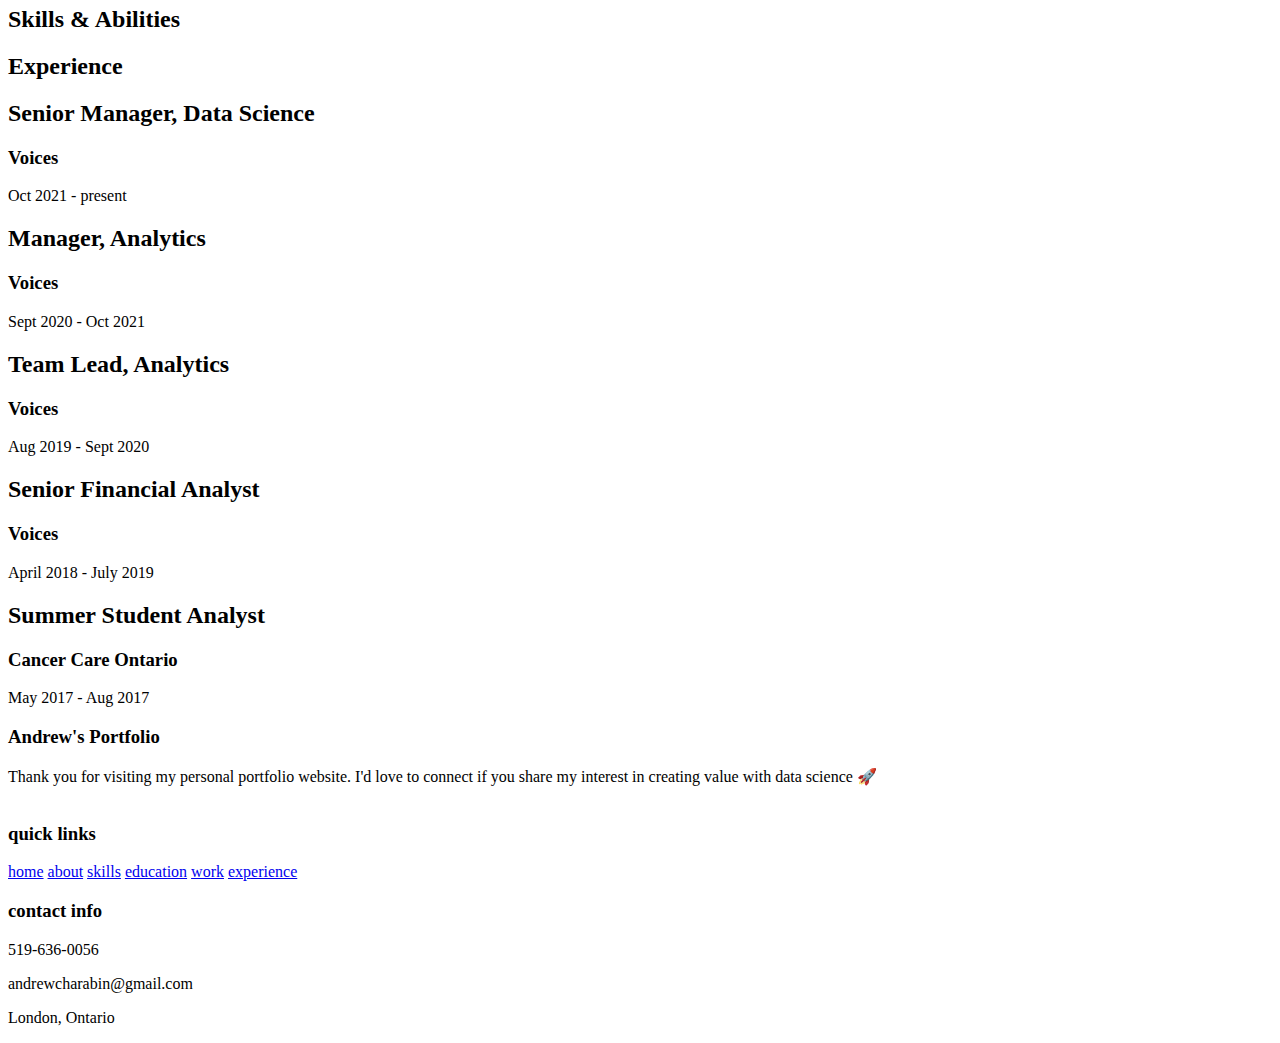
==== commit 00c0141d: "adding Bayesian Stats Specialization" ====
--- a/index.html
+++ b/index.html
@@ -65,9 +65,9 @@
         </ul>
       </div>
     </div>
-<div class="image">
-    <img draggable="false" class="tilt" src="./assets/images/ACbitmoji3.jpg" alt="" id="bitmoji">
-</div>
+<!--<div class="image">-->
+<!--    <img draggable="false" class="tilt" src="./assets/images/ACbitmoji3.jpg" alt="" id="bitmoji">-->
+<!--</div>-->
     <audio id="mySoundClip">
 	    <source src="assets/audio/audio_0_welcome6.wav" type="audio/wav">
     </audio>
@@ -91,7 +91,7 @@
         <center><span class="tag">Senior Manager, Data Science</span></center> -->
 
         <p>I'm a data science and analytics professional with capabilities in building best-in-class business intelligence and machine learning solutions.
-        I know how to develop and cultivate successful data science and analytics functions in organizations, whether that is formally as a team leader or informally as an individual contributor.
+        I know how to cultivate functions that leverage data assets to accelerate business growth.
         I love bridging the gap between the business, project management, and development.
         I believe a company is only as good as it's people and the structure in which they interact.
         I value continuous improvement, supporting colleagues in their development goals,
@@ -200,6 +200,39 @@
 
     <div class="box">
         <div class="image">
+        <img draggable="false" src="./assets/images/Bayesian Statistics Specialization.jpg" alt="">
+        </div>
+        <div class="content">
+        <h3>Bayesian Statistics Specialization</h3>
+        <p>UC Santa Cruz</p>
+        <h4>2024</h4>
+        </div>
+    </div>
+
+    <div class="box">
+        <div class="image">
+        <img draggable="false" src="./assets/images/pcap.png" alt="">
+        </div>
+        <div class="content">
+        <h3>PCAP™ – Certified Associate Python Programmer</h3>
+        <p>Python Institute</p>
+        <h4>2024</h4>
+        </div>
+    </div>
+
+    <div class="box">
+        <div class="image">
+        <img draggable="false" src="./assets/images/NLPSpecialization.jpg" alt="">
+        </div>
+        <div class="content">
+        <h3>Natural Language Processing Specialization</h3>
+        <p>DeepLearning.AI</p>
+        <h4>2024</h4>
+        </div>
+    </div>
+
+    <div class="box">
+        <div class="image">
         <img draggable="false" src="./assets/images/AWScertifiedml.png" alt="">
         </div>
         <div class="content">
@@ -227,7 +260,7 @@
       <div class="content">
       <h3>Honors Business Administration (HBA)</h3>
       <p>Ivey Business School</p>
-      <h4>2014-2017</h4>
+      <h4>2013-2017</h4>
       </div>
     </div>
 
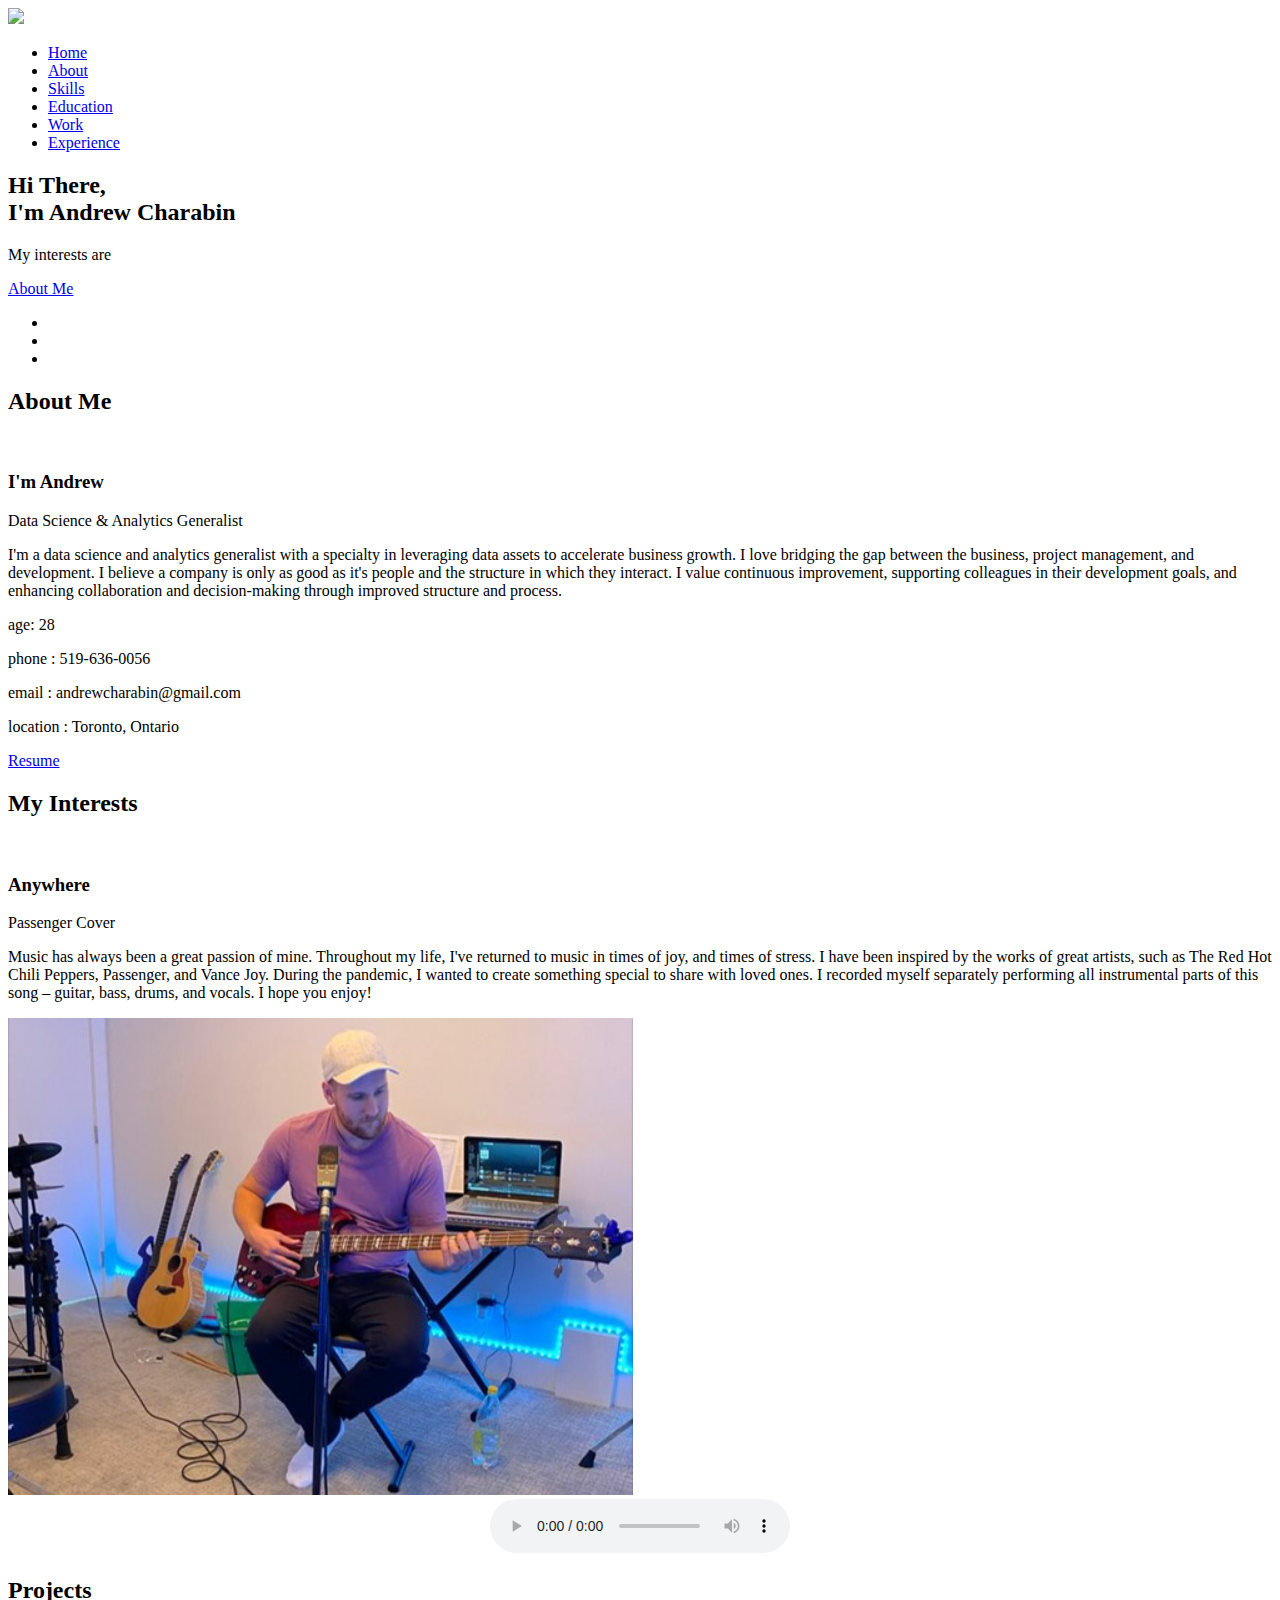
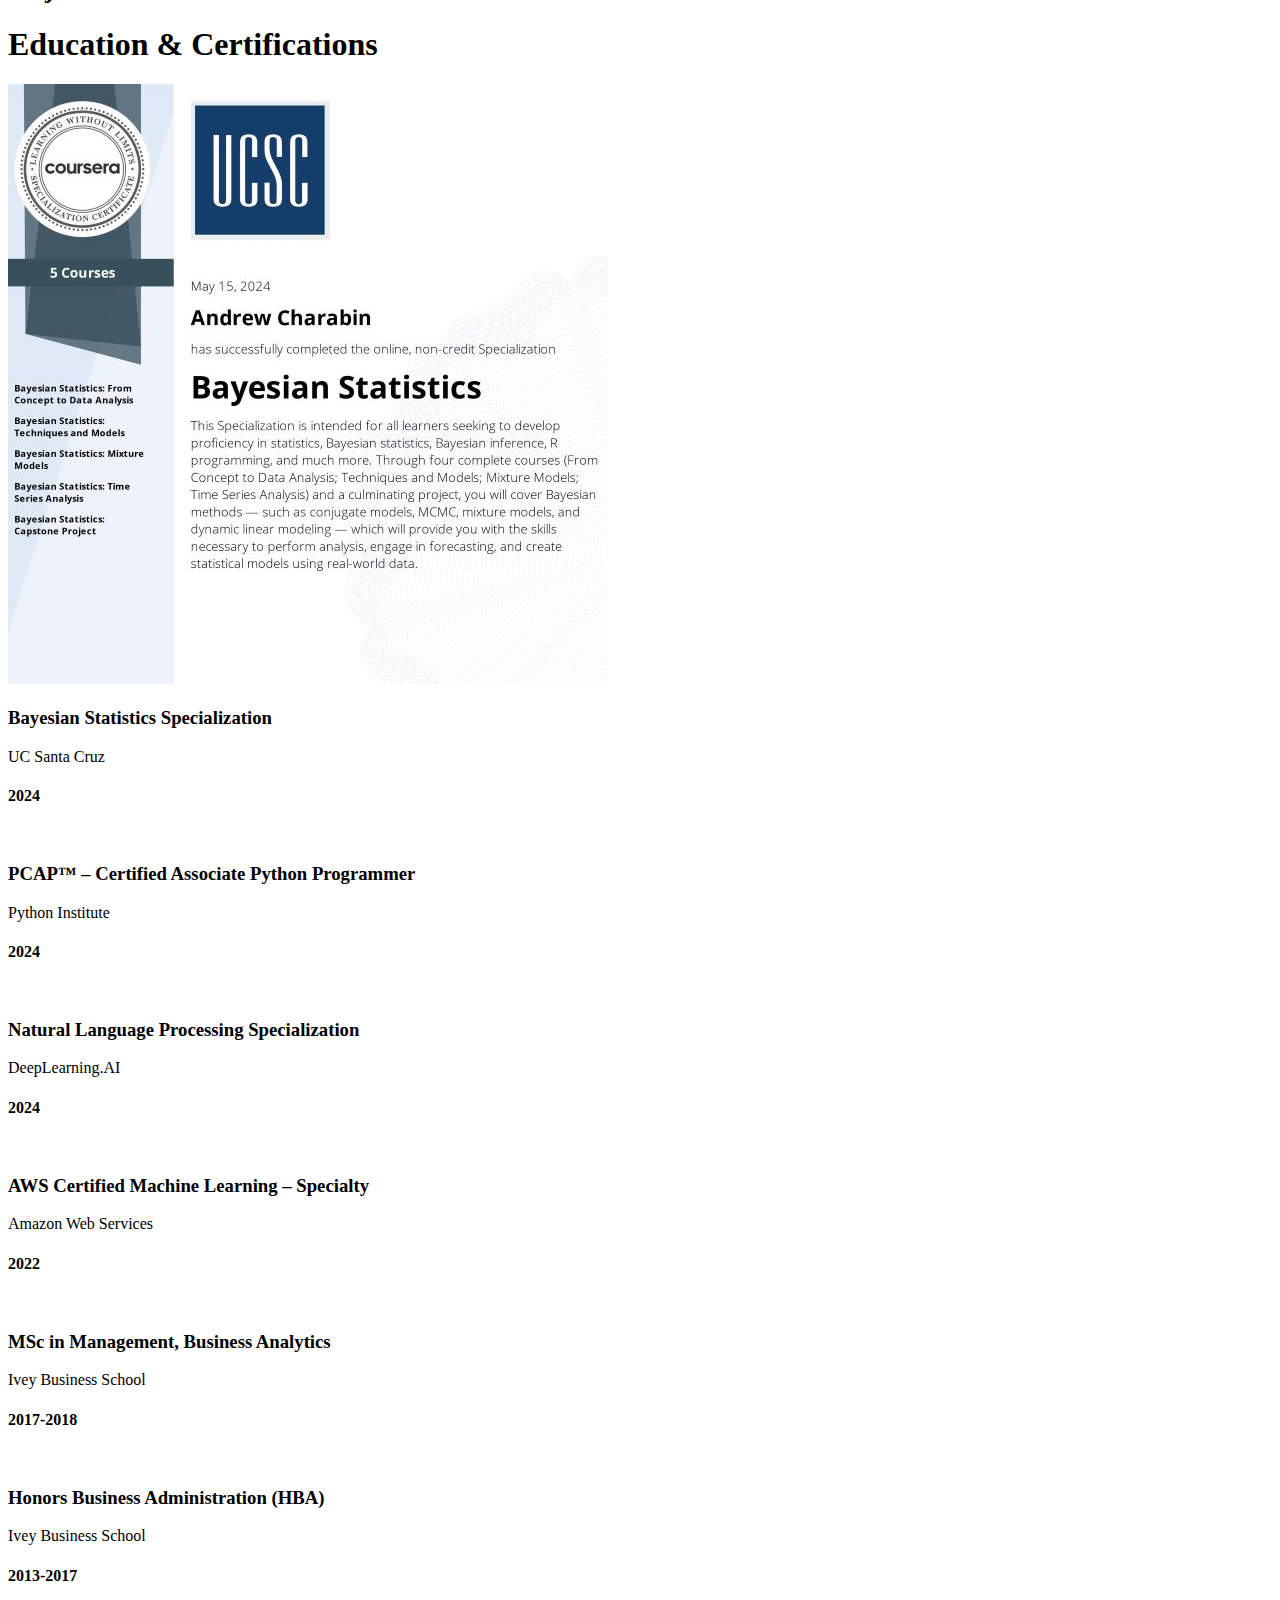
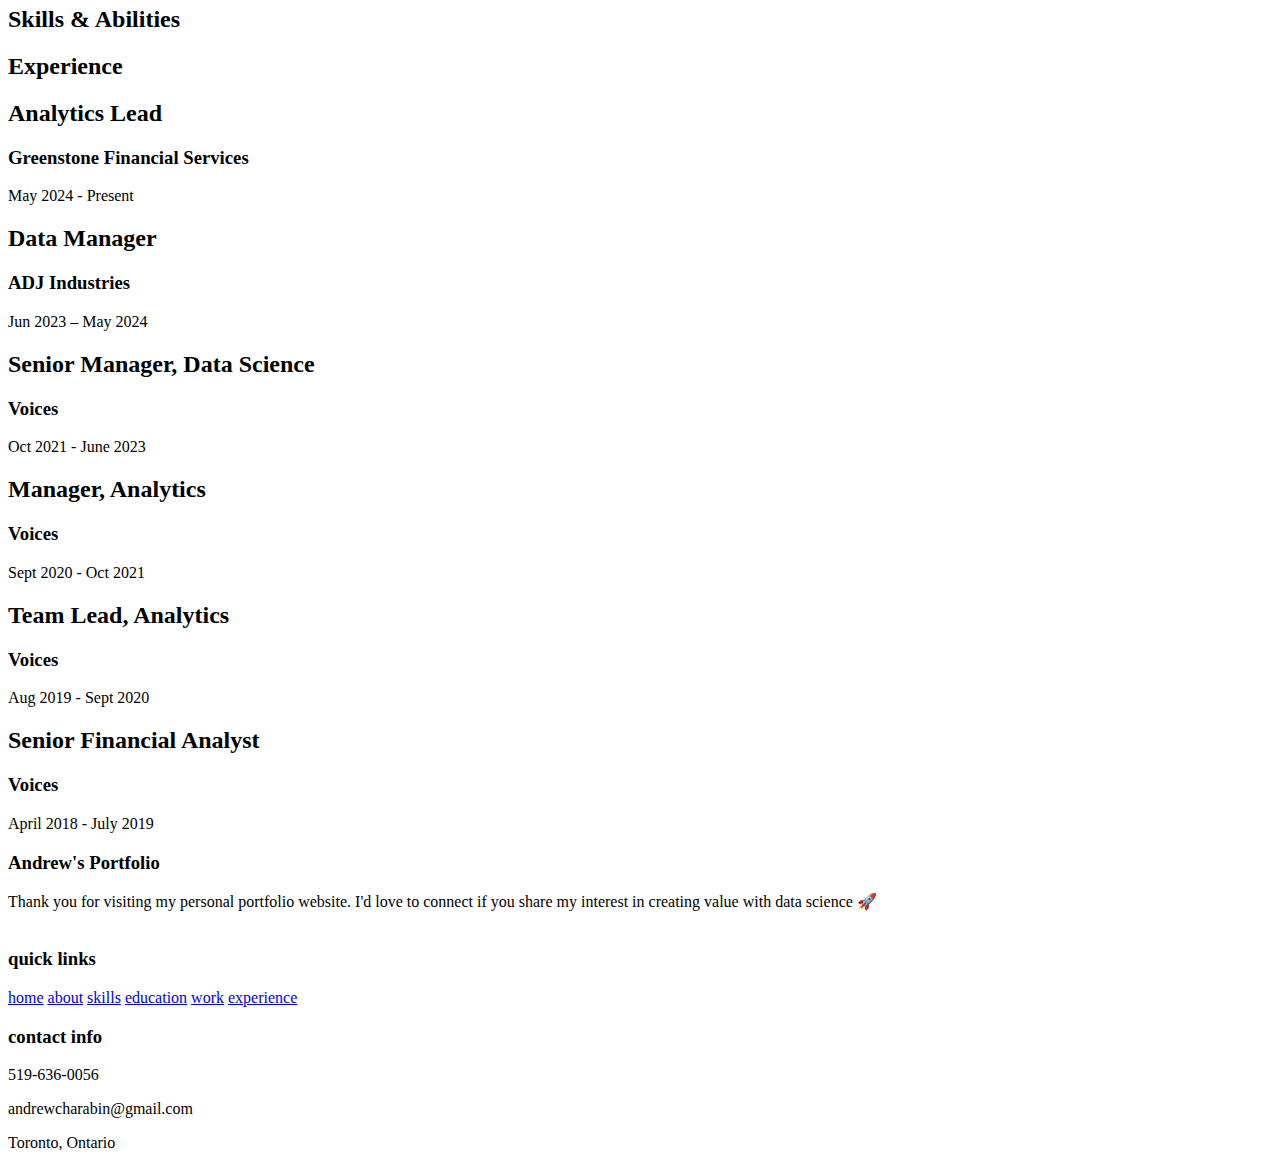
==== commit 7b61ec4a: "Simplifying About Me" ====
--- a/index.html
+++ b/index.html
@@ -85,13 +85,12 @@
     </div>
     <div class="content">
         <h3>I'm Andrew</h3>
-        <span class="tag">Data Science & Analytics Professional</span>
+        <span class="tag">Data Science & Analytics Generalist</span>
 
         <!-- h3><center>I'm Andrew</center></h3>
         <center><span class="tag">Senior Manager, Data Science</span></center> -->
 
-        <p>I'm a data science and analytics professional with capabilities in building best-in-class business intelligence and machine learning solutions.
-        I know how to cultivate functions that leverage data assets to accelerate business growth.
+        <p>I'm a data science and analytics generalist with a specialty in leveraging data assets to accelerate business growth.
         I love bridging the gap between the business, project management, and development.
         I believe a company is only as good as it's people and the structure in which they interact.
         I value continuous improvement, supporting colleagues in their development goals,
@@ -300,11 +299,35 @@
     <div class="container right">
       <div class="content">
         <div class="tag">
+          <h2>Analytics Lead</h2>
+        </div>
+        <div class="desc">
+            <h3>Greenstone Financial Services</h3>
+            <p>May 2024 - Present</p>
+        </div>
+      </div>
+    </div>
+
+    <div class="container left">
+      <div class="content">
+        <div class="tag">
+          <h2>Data Manager</h2>
+        </div>
+        <div class="desc">
+            <h3>ADJ Industries</h3>
+            <p>Jun 2023 – May 2024</p>
+        </div>
+      </div>
+    </div>
+
+    <div class="container right">
+      <div class="content">
+        <div class="tag">
           <h2>Senior Manager, Data Science</h2>
         </div>
         <div class="desc">
             <h3>Voices</h3>
-            <p>Oct 2021 - present</p>
+            <p>Oct 2021 - June 2023</p>
         </div>
       </div>
     </div>
@@ -341,18 +364,6 @@
         <div class="desc">
             <h3>Voices</h3>
             <p>April 2018 - July 2019</p>
-        </div>
-      </div>
-    </div>
-
-    <div class="container right">
-      <div class="content">
-        <div class="tag">
-          <h2>Summer Student Analyst</h2>
-        </div>
-        <div class="desc">
-            <h3>Cancer Care Ontario</h3>
-            <p>May 2017 - Aug 2017</p>
         </div>
       </div>
     </div>
@@ -439,7 +450,7 @@
           <h3>contact info</h3>
           <p> <i class="fas fa-phone"></i>519-636-0056</p>
           <p> <i class="fas fa-envelope"></i>andrewcharabin@gmail.com</p>
-          <p> <i class="fas fa-map-marked-alt"></i>London, Ontario</p>
+          <p> <i class="fas fa-map-marked-alt"></i>Toronto, Ontario</p>
           <div class="share">
 
               <a href="https://www.linkedin.com/in/acharabin" class="fab fa-linkedin" aria-label="LinkedIn" target="_blank"></a>
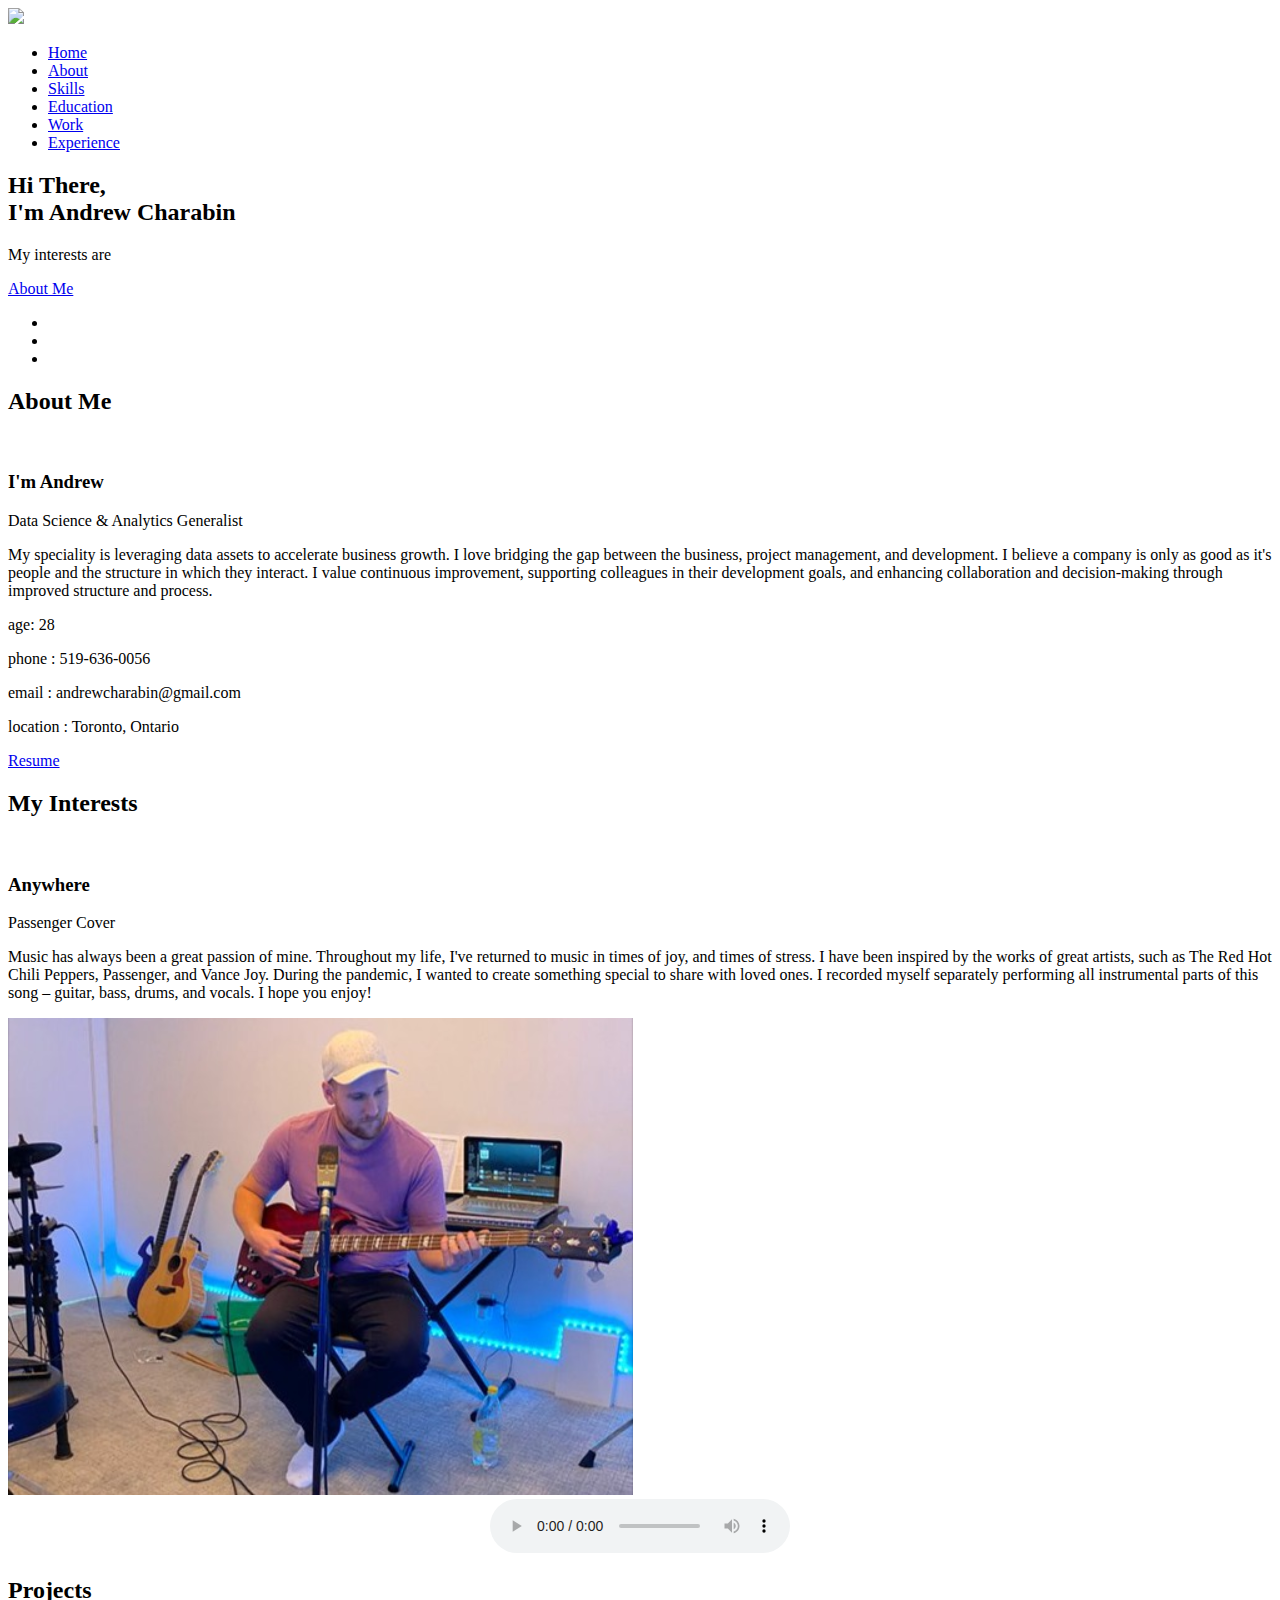
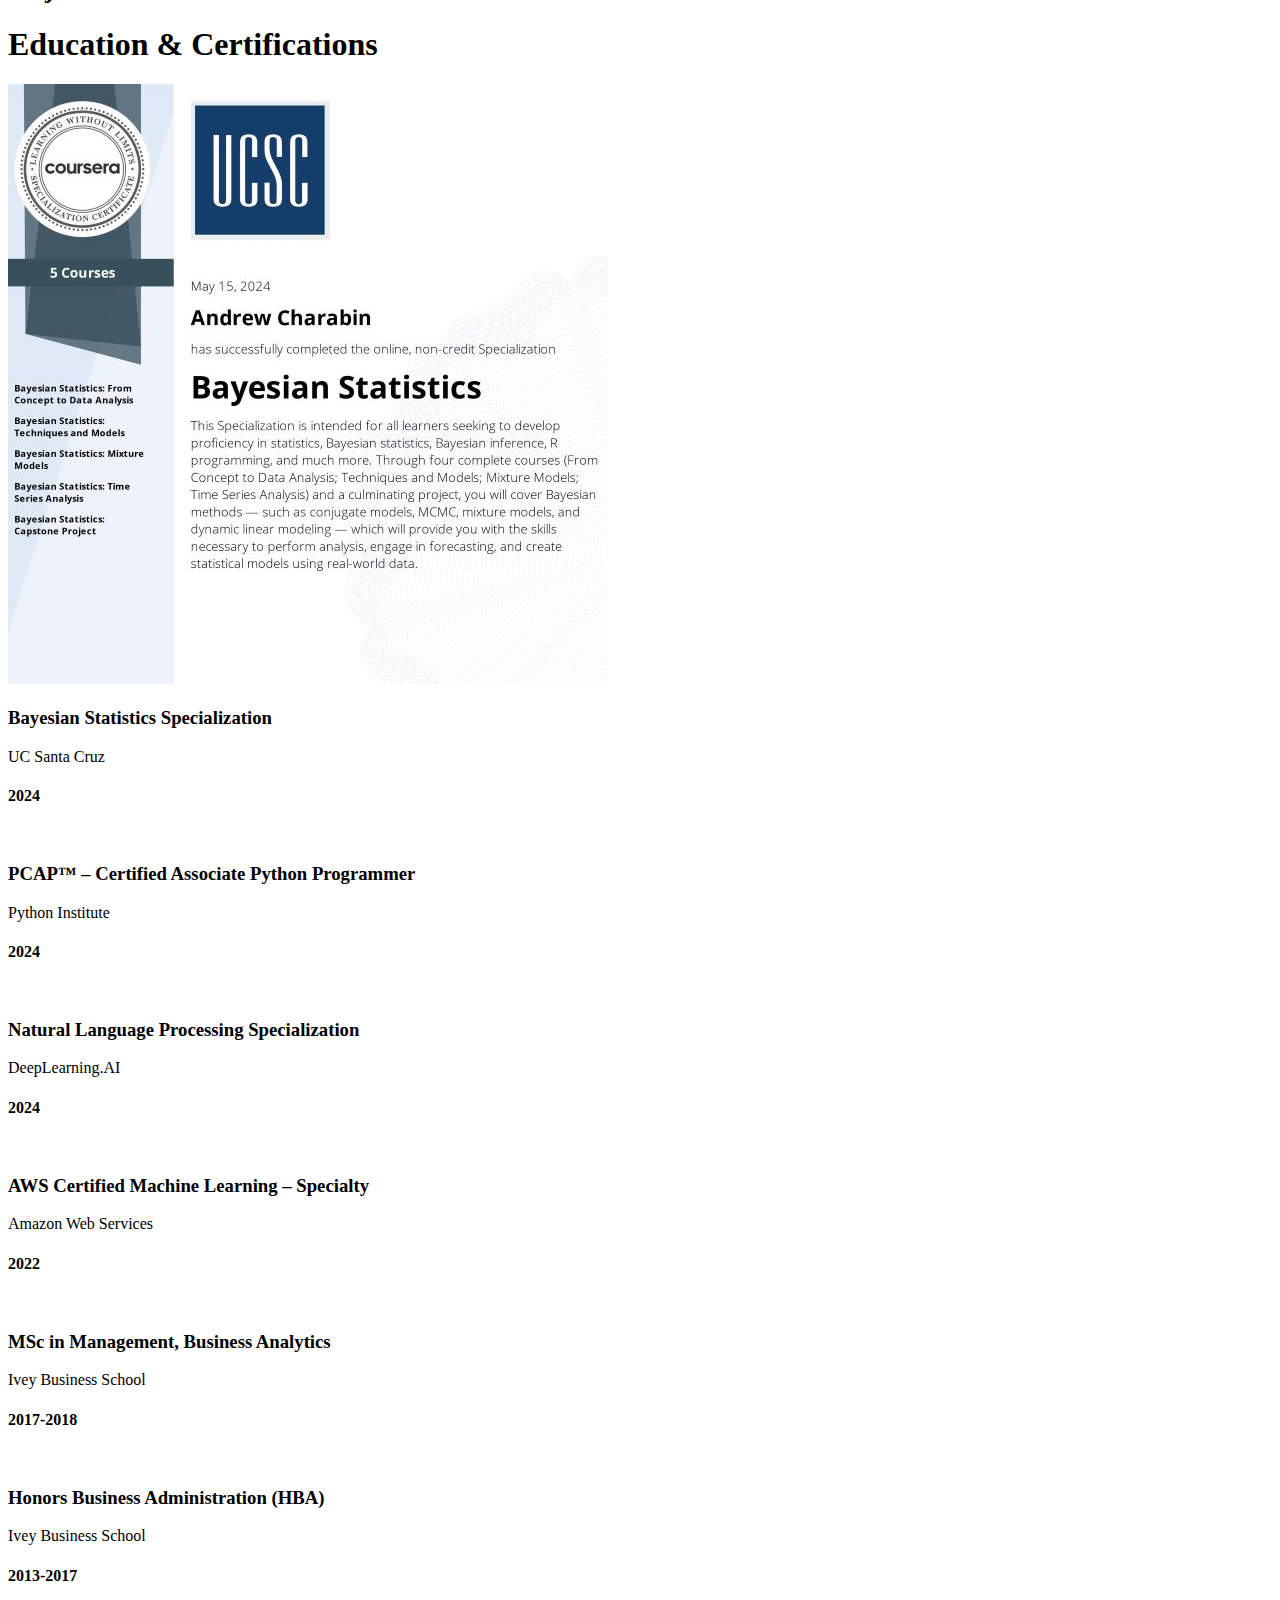
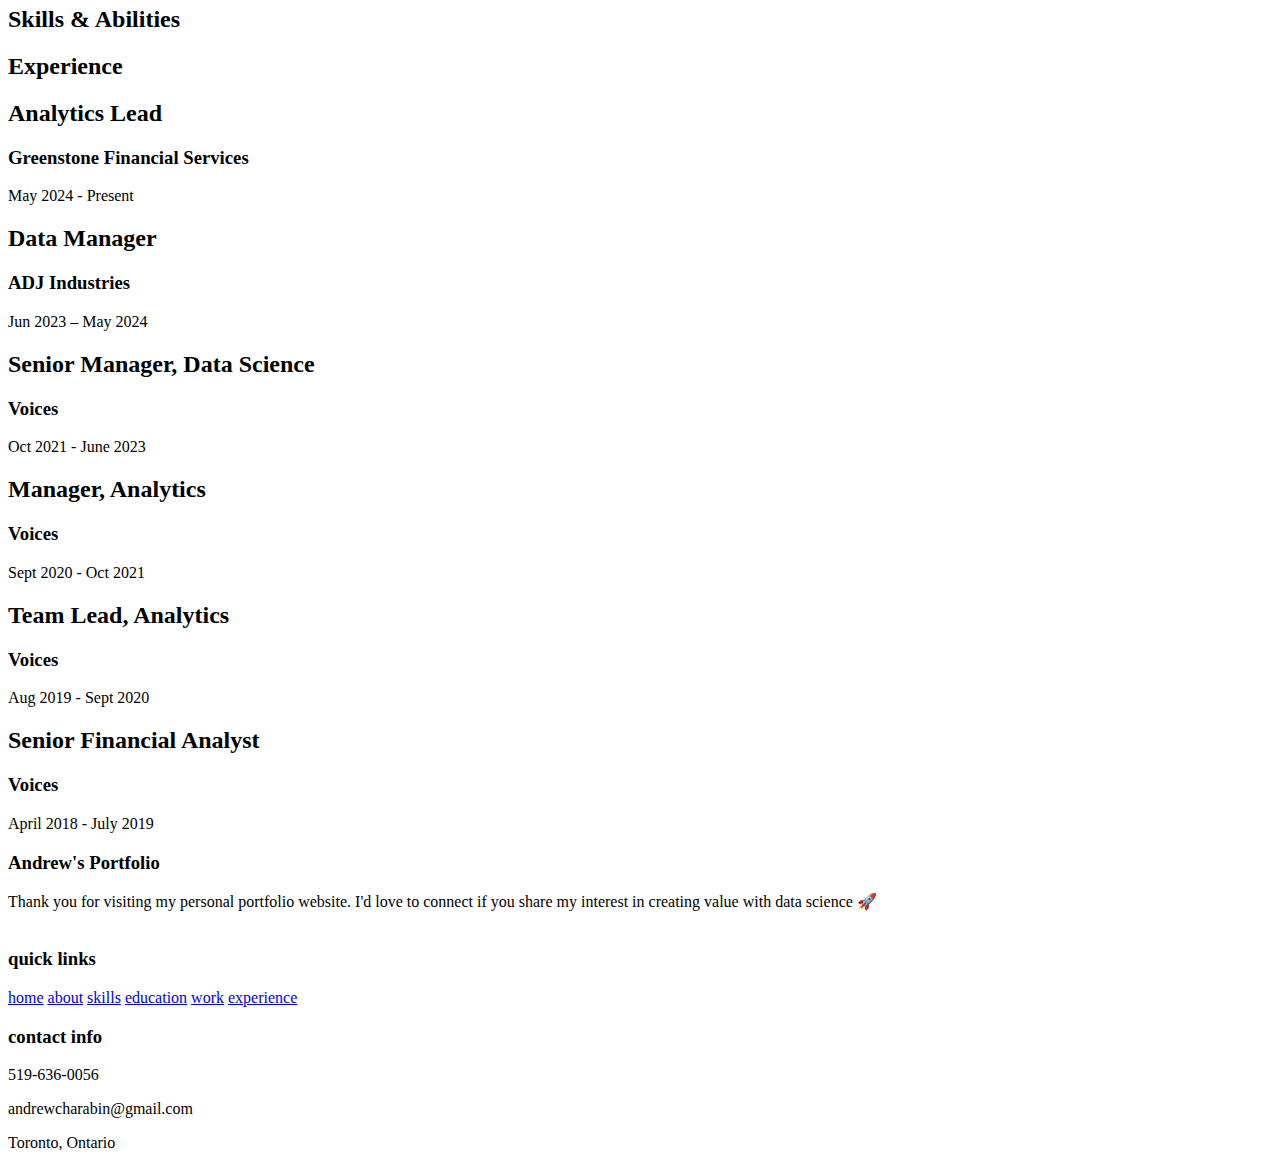
==== commit 495cf2a2: "Update index.html" ====
--- a/index.html
+++ b/index.html
@@ -90,7 +90,7 @@
         <!-- h3><center>I'm Andrew</center></h3>
         <center><span class="tag">Senior Manager, Data Science</span></center> -->
 
-        <p>I'm a data science and analytics generalist with a specialty in leveraging data assets to accelerate business growth.
+        <p>My speciality is leveraging data assets to accelerate business growth.
         I love bridging the gap between the business, project management, and development.
         I believe a company is only as good as it's people and the structure in which they interact.
         I value continuous improvement, supporting colleagues in their development goals,
